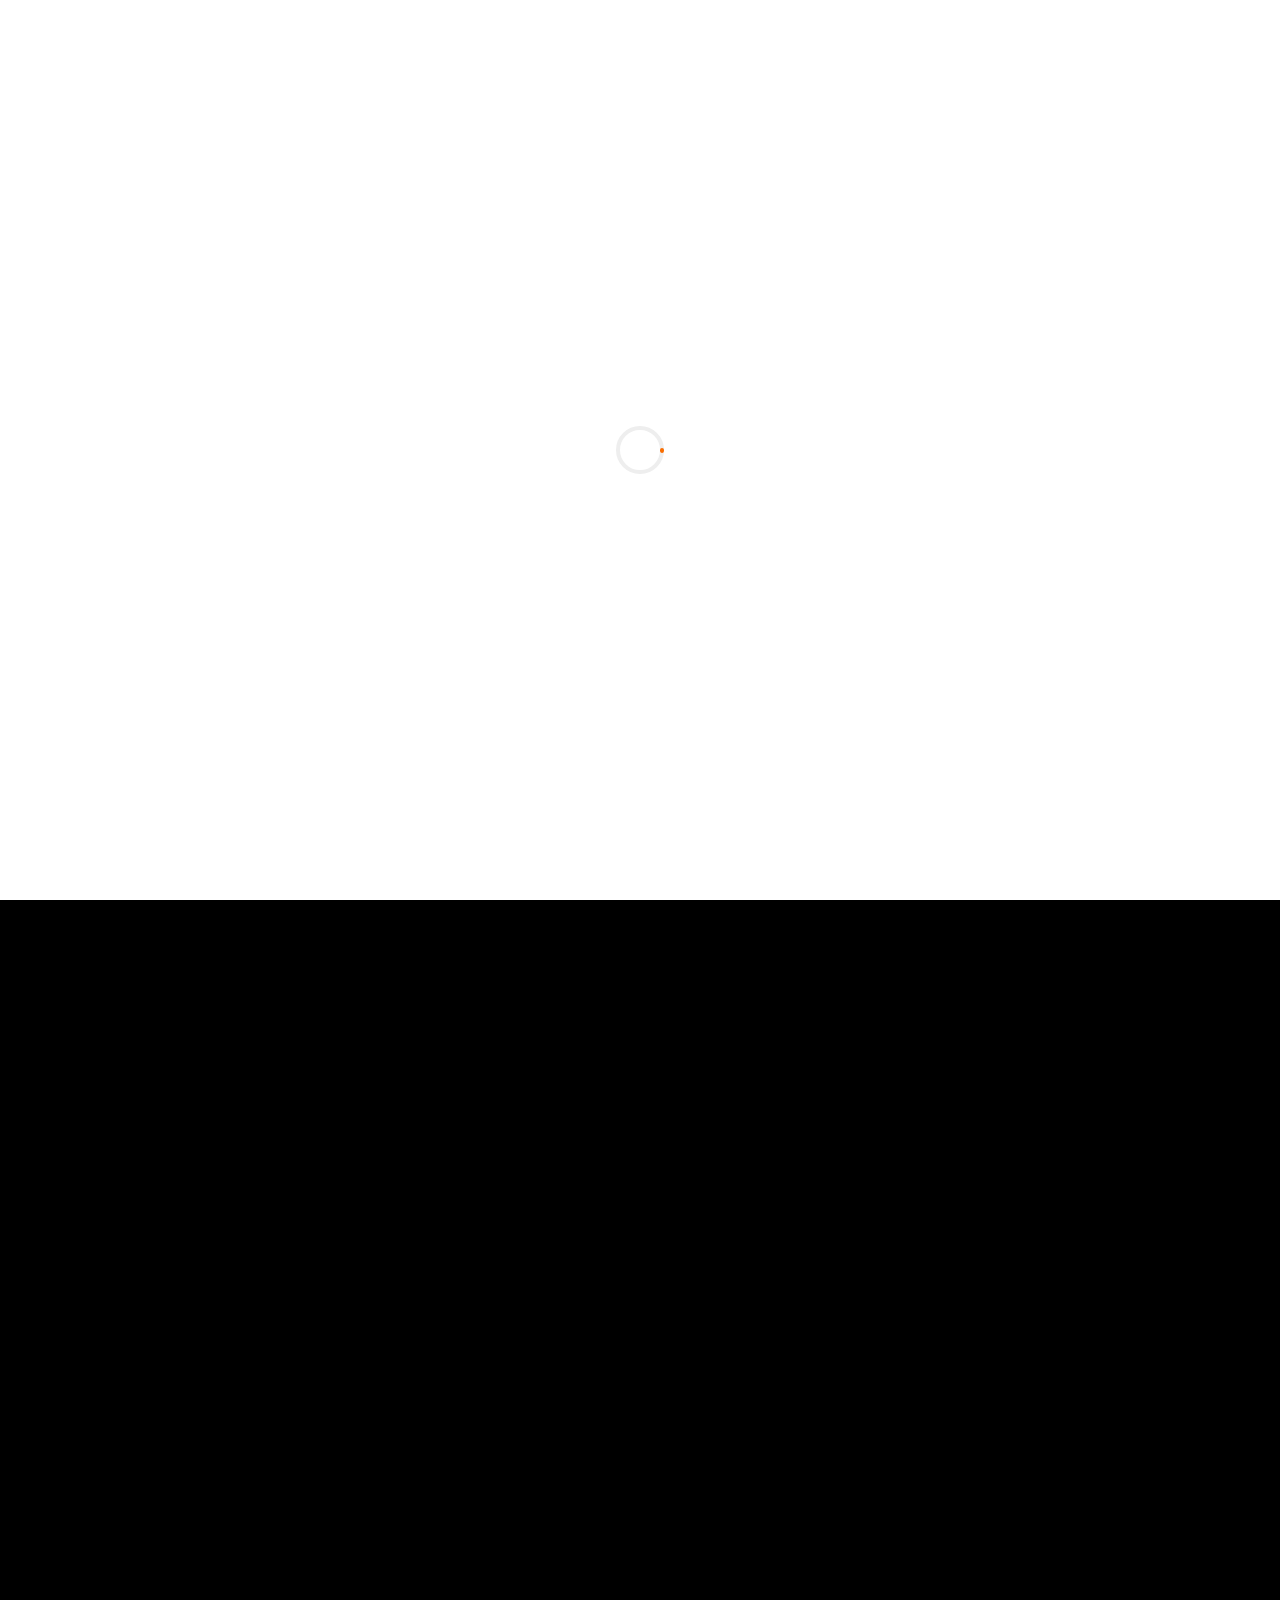
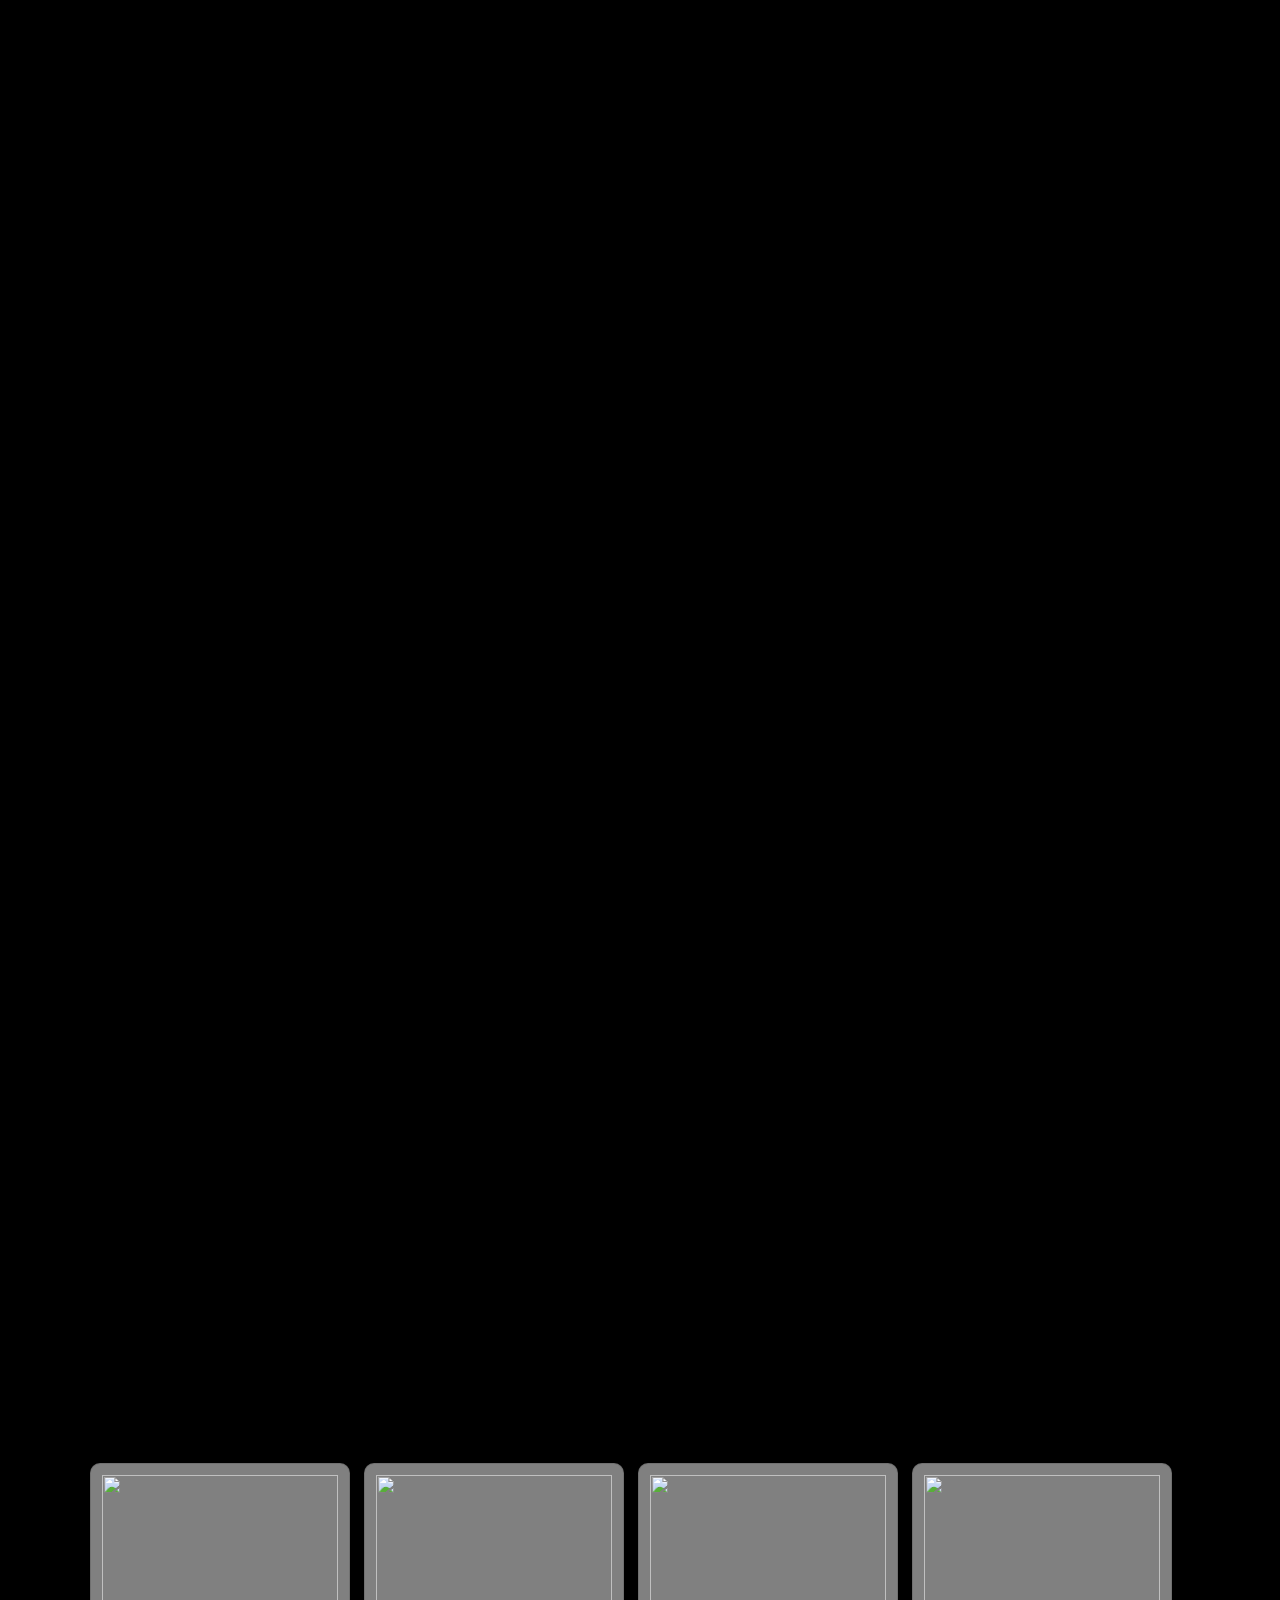
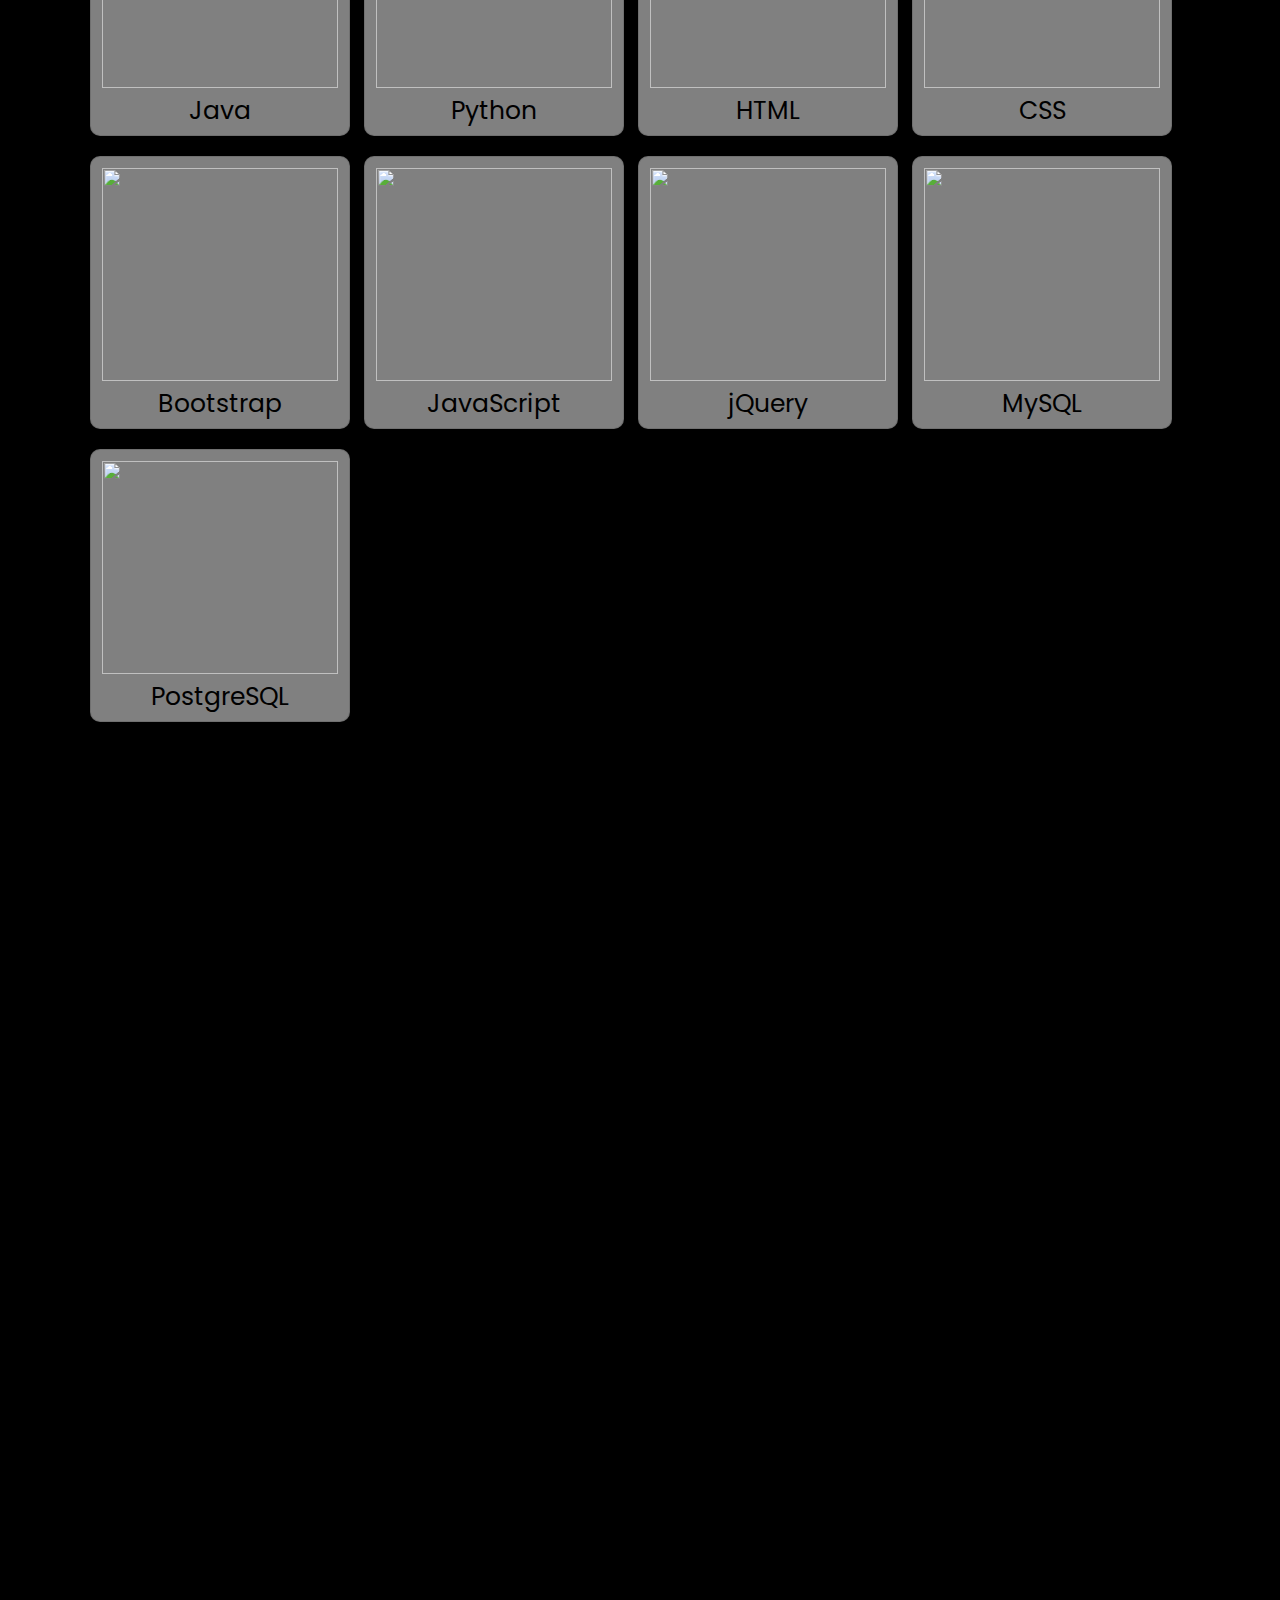
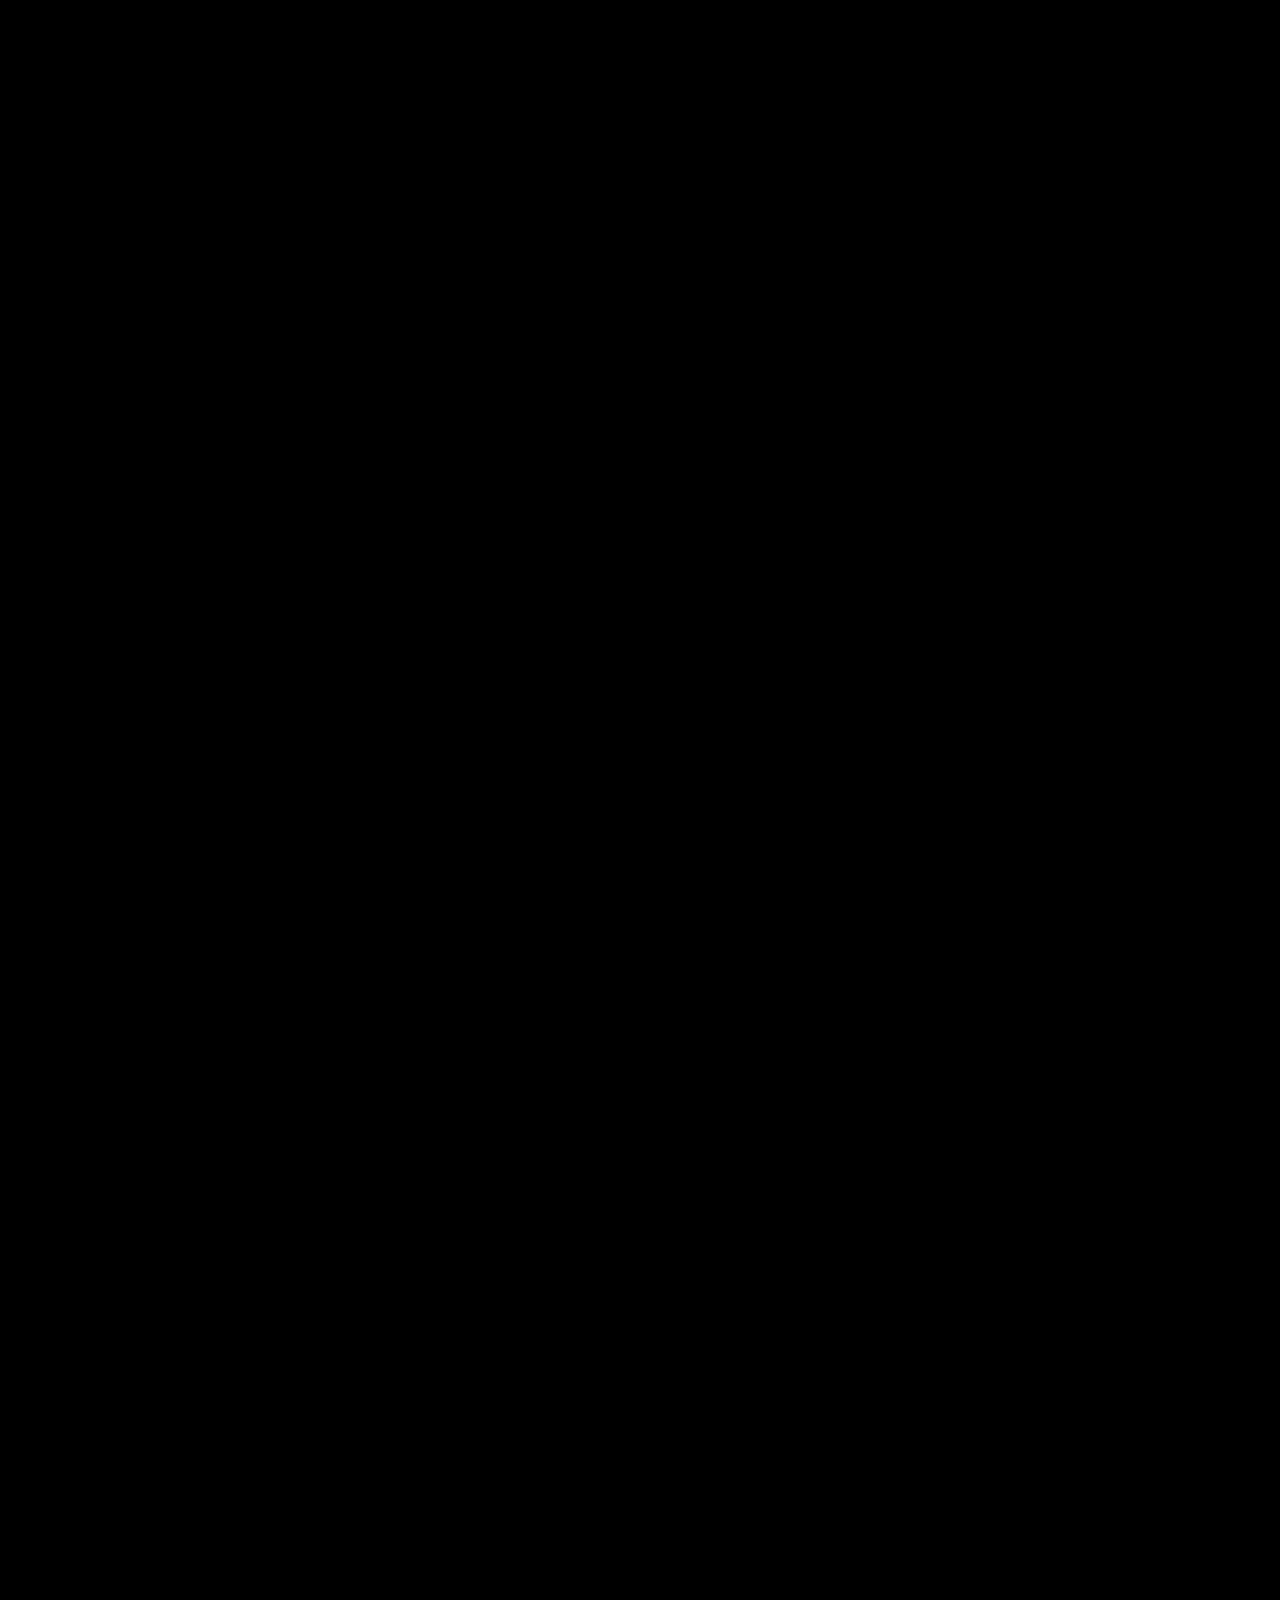
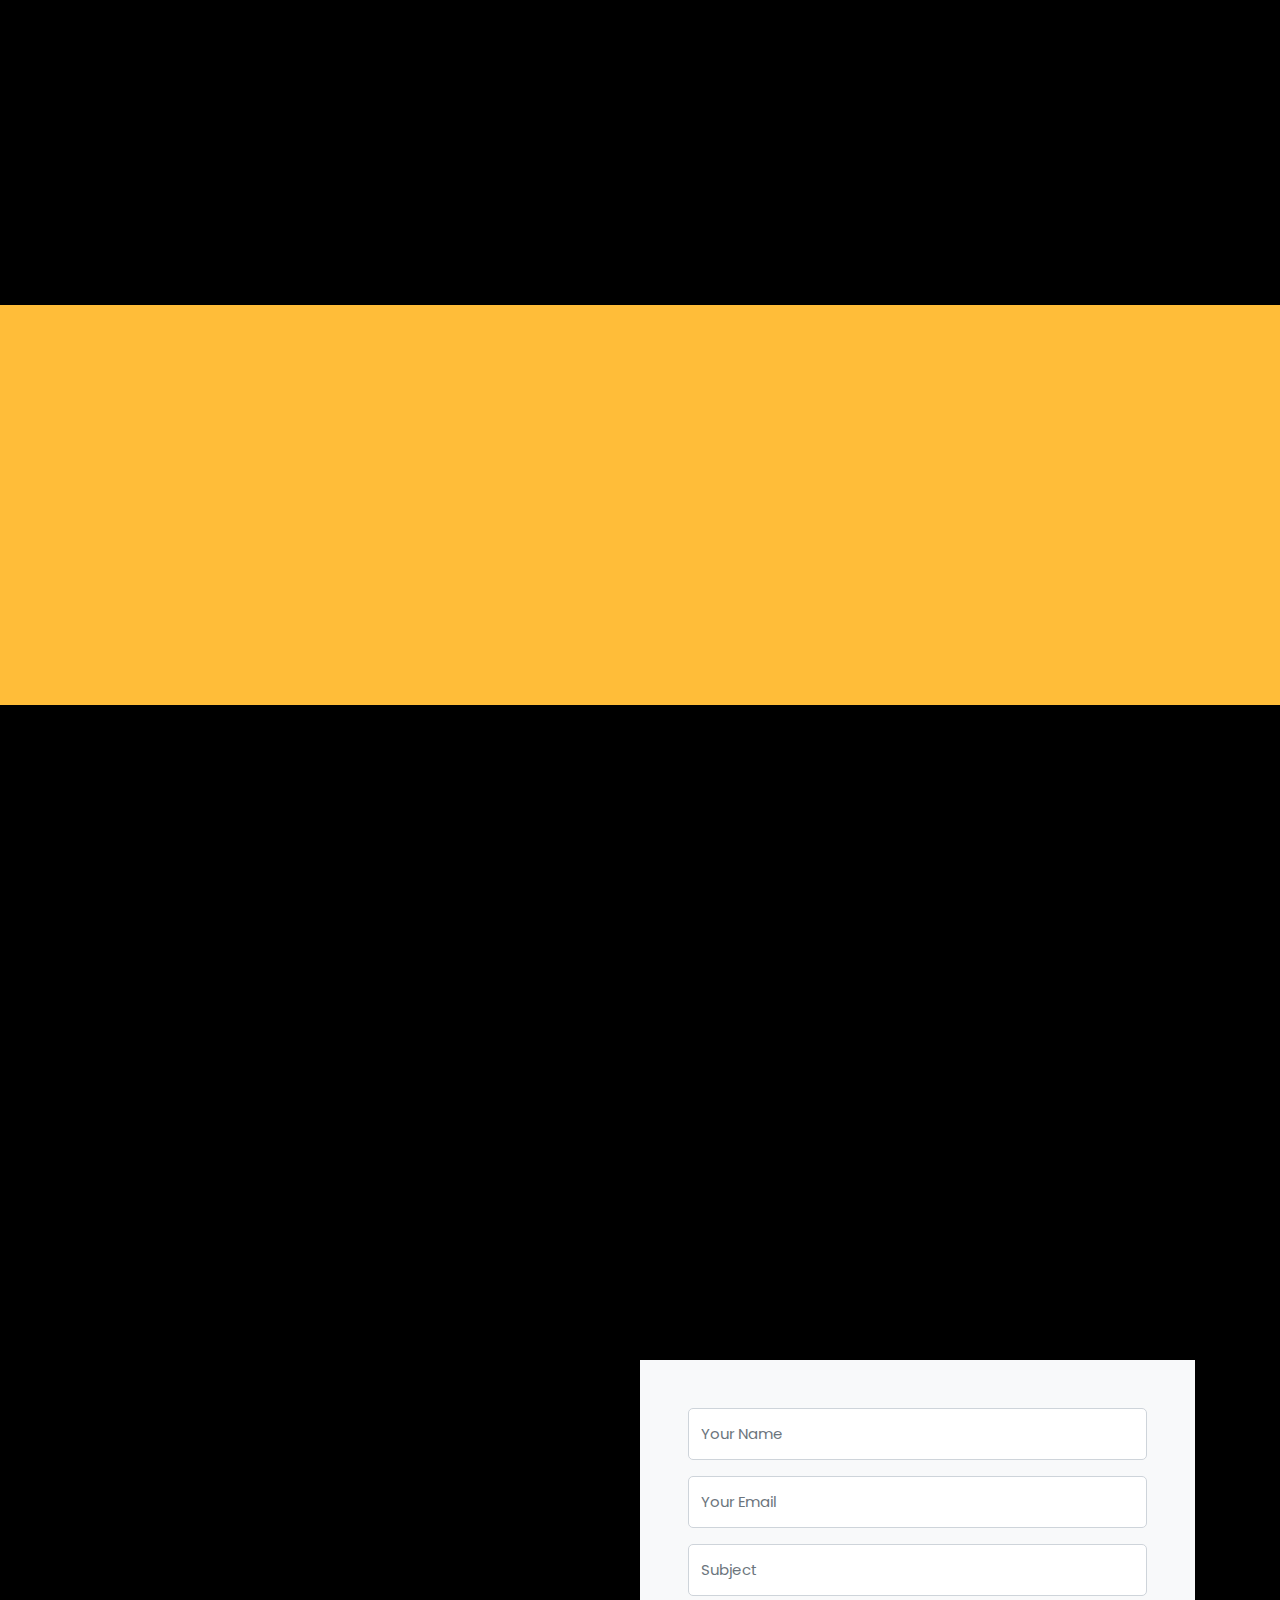
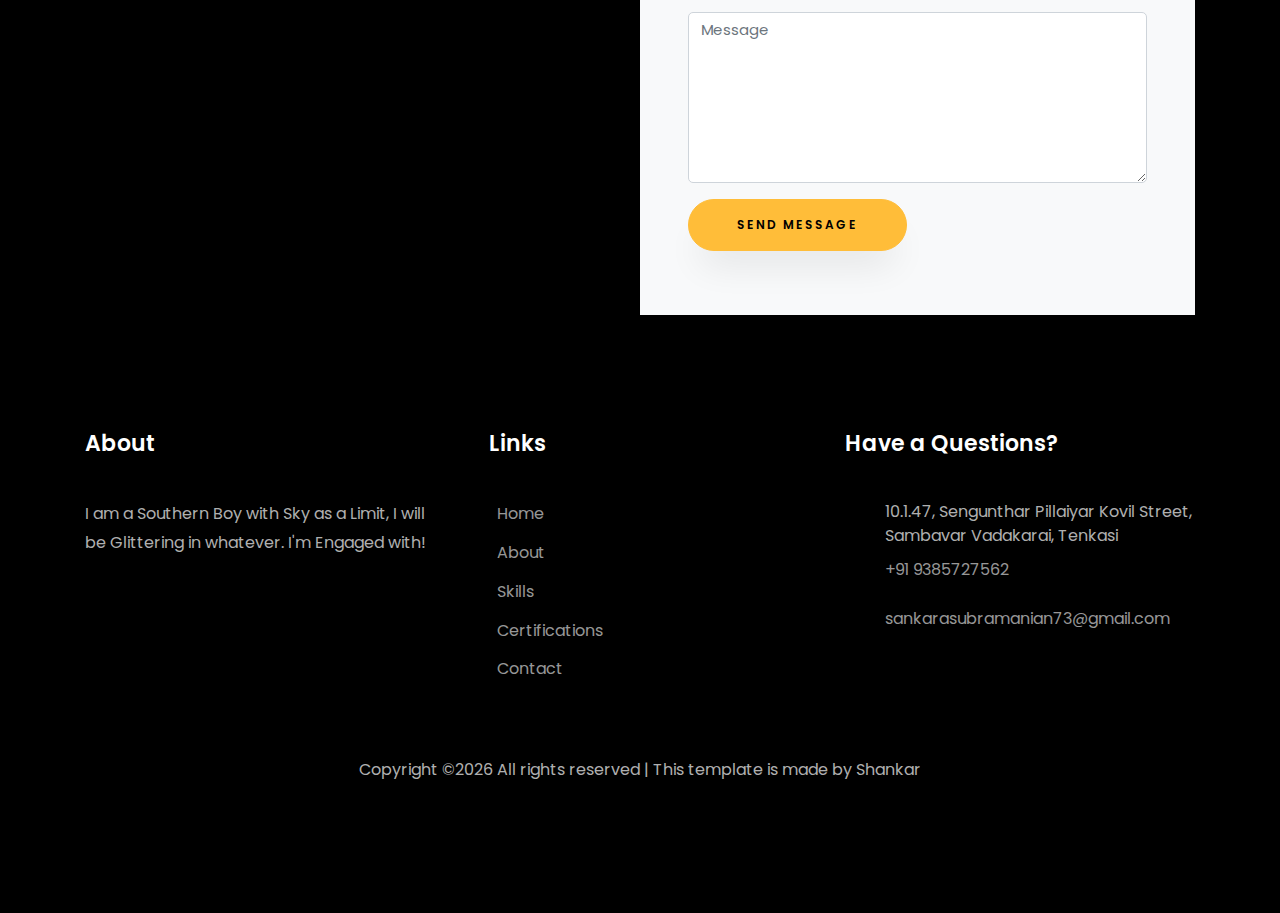
==== index.html @ 1975880b "Update index.html" ====
<!DOCTYPE html>
<html lang="en">
  <head>
    <title>Shankar's Portfolio</title>
    <meta charset="utf-8">
    <meta name="viewport" content="width=device-width, initial-scale=1, shrink-to-fit=no">
    
    <link href="https://fonts.googleapis.com/css?family=Poppins:100,200,300,400,500,600,700,800,900" rel="stylesheet">

    <link rel="stylesheet" href="css/open-iconic-bootstrap.min.css">
    <link rel="stylesheet" href="css/animate.css">
    
    <link rel="stylesheet" href="css/owl.carousel.min.css">
    <link rel="stylesheet" href="css/owl.theme.default.min.css">
    <link rel="stylesheet" href="css/magnific-popup.css">

    <link rel="stylesheet" href="css/aos.css">

    <link rel="stylesheet" href="css/ionicons.min.css">
    <link rel="icon" href="images/arun.jpg" type="image/x-icon">

    <link rel="stylesheet" href="css/flaticon.css">
    <link rel="stylesheet" href="css/icomoon.css">
    <link rel="stylesheet" href="css/styles.css">
    <link rel="stylesheet" type="text/css" href="https://fontawesome.com/start">
  </head>
  <body data-spy="scroll" data-target=".site-navbar-target" data-offset="300">
	  <!--Top Navigation Bar-->

    <nav class="navbar navbar-expand-lg navbar-dark ftco_navbar ftco-navbar-light site-navbar-target" id="ftco-navbar">
	    <div class="container">
	      <a class="navbar-brand" href="index.html">shankar</a>
	      <button class="navbar-toggler js-fh5co-nav-toggle fh5co-nav-toggle" type="button" data-toggle="collapse" data-target="#ftco-nav" aria-controls="ftco-nav" aria-expanded="false" aria-label="Toggle navigation">
	        <span class="oi oi-menu"></span> Menu
	      </button>

	      <div class="collapse navbar-collapse" id="ftco-nav">
	        <ul class="navbar-nav nav ml-auto">
	          <li class="nav-item"><a href="#home-section" class="nav-link"><span>Home</span></a></li>
	          <li class="nav-item"><a href="#about-section" class="nav-link"><span>About</span></a></li>
	          <li class="nav-item"><a href="#resume-section" class="nav-link"><span>Resume</span></a></li>
	        <!--  <li class="nav-item"><a href="#services-section" class="nav-link"><span>Services</span></a></li>
-->         <li class="nav-item"><a href="#skills-section" class="nav-link"><span>
						Skills</span></a></li><!--
	          <li class="nav-item"><a href="#projects-section" class="nav-link"><span>Projects</span></a></li>
	          <li class="nav-item"><a href="single.html" class="nav-link"><span>My Blog</span></a></li>-->
	          <li class="nav-item"><a href="#certification-section" class="nav-link"><span>Certifications</span></a></li>
	          <li class="nav-item"><a href="#contact-section" class="nav-link"><span>Contact</span></a></li>
	        </ul>
	      </div>
	    </div>
	  </nav>

	  <!--Home Section-->

	  <section id="home-section" class="hero">
		  <div class="home-slider  owl-carousel">
	      <div class="slider-item ">
	      	<div class="overlay"></div>
	        <div class="container">
	          <div class="row d-md-flex no-gutters slider-text align-items-end justify-content-end" data-scrollax-parent="true">
	          	<div class="one-third js-fullheight order-md-last img" style="background-image:url(images/Shankardp.png);">
	          		<div class="overlay"></div>
	          	</div>
		          <div class="one-forth d-flex  align-items-center ftco-animate" data-scrollax=" properties: { translateY: '70%' }">
		          	<div class="text">
		          		<span class="subheading">Hello!</span>
			            <h1 class="mb-4 mt-3">I'm <span>Shankar</span></h1>
			            <h2 class="mb-4">Java Developer</h2>
			            <p><!--<a href="#" class="btn btn-primary py-3 px-4">Hire me</a> --><a href="projects.html" class="btn btn-white btn-outline-white py-3 px-4">My works</a></p>
		            </div>
		          </div>
	        	</div>
	        </div>
	      </div>

<!--Front Page-->

	      <div class="slider-item">
	      	<div class="overlay"></div>
	        <div class="container">
	          <div class="row d-flex no-gutters slider-text align-items-end justify-content-end" data-scrollax-parent="true">
	          	<div class="one-third js-fullheight order-md-last img" style="background-image:url(images/dp.jpeg);">
	          		<div class="overlay"></div>
	          	</div>
		          <div class="one-forth d-flex align-items-center ftco-animate" data-scrollax=" properties: { translateY: '70%' }">
		          	<div class="text">
		          		<span class="subheading">Hello!</span>
			            <h1 class="mb-4 mt-3">I'm a <span>web developer</span> based in India</h1>
			            <p><!--<a href="#" class="btn btn-primary py-3 px-4">Hire me</a> --> <a href="projects.html" class="btn btn-white btn-outline-white py-3 px-4">My works</a></p>
		            </div>
		          </div>
	        	</div>
	        </div>
	      </div>
	    </div>
    </section>

<!--About-->

    <section class="ftco-about img ftco-section ftco-no-pb" id="about-section">
    	<div class="container">
    		<div class="row d-flex">
    			<div class="col-md-6 col-lg-5 d-flex">
    				<div class="img-about img d-flex align-items-stretch">
    					<div class="overlay"></div>
	    				<div class="img d-flex align-self-stretch align-items-center" style="background-image:url(images/shankar.jpg);">
	    				</div>
    				</div>
    			</div>
    			<div class="col-md-6 col-lg-7 pl-lg-5 pb-5">
    				<div class="row justify-content-start pb-3">
		          <div class="col-md-12 heading-section ftco-animate">
		          	<h1 class="big">About</h1>
		            <h2 class="mb-4">About Me</h2>
		            <p>I am a passionate Computer Science and Engineering student eager to contribute my technical 
						skills and innovative mindset to challenging projects in the field. With a strong foundation 
						in programming languages such as Java, Python, HTML / CSS, JavaScript and MySQL, coupled with hands-on 
						experience in web development and project management, I am adept at translating complex 
						concepts into practical solutions. My portfolio showcases a diverse range of projects, 
						from web development, each demonstrating my problem-solving abilities and attention to 
						detail. I am committed to continuous learning and staying updated with emerging technologies, 
						aiming to leverage my academic achievements and internship experiences to make meaningful 
						contributions to future endeavors. Seeking opportunities that foster growth and allow me to 
						collaborate with like-minded professionals in pushing the boundaries of technological 
						innovation. </p>
		            <ul class="about-info mt-4 px-md-0 px-2">
		            	<li class="d-flex"><span>Name:</span> <span>Sankara Subramanian</span></li>
		            	<li class="d-flex"><span>Date of birth:</span> <span>June 02, 2002</span></li>
		            	<li class="d-flex"><span>Address:</span> <span>Tenkasi, Tamilnadu, India</span></li>
		            	<li class="d-flex"><span>Zip code:</span> <span>627856</span></li>
		            	<li class="d-flex"><span>Email:</span> <span>sankarasubramanian73@gmail.com</span></li>
		            	<li class="d-flex"><span>Phone: </span> <span>+91 9385727562</span></li>
		            </ul>
		          </div>
		        </div>
	          <div class="counter-wrap ftco-animate d-flex mt-md-3">
              <div class="text">
              	<p class="mb-4">
	                <span class="number" data-number="6">0</span>
	                <span>Projects completed</span>
                </p>
                <p><a href="https://www.canva.com/design/DAFtACq9U3A/Crfc1LS6EBG1gEOqJvVd6g/edit" class="btn btn-primary py-3 px-4">Download CV</a></p>
              </div>
	          </div>
	        </div>
        </div>
    	</div>
    </section>

<!--Resume-->
    
    <section class="ftco-section ftco-no-pb" id="resume-section">
    	<div class="container">
    		<div class="row justify-content-center pb-5">
          <div class="col-md-10 heading-section text-center ftco-animate">
          	<h1 class="big big-2">Resume</h1>
            <h2 class="mb-4">Resume</h2>

          </div>
        </div>
    		<div class="row">
    			<div class="col-md-6">
    				<div class="resume-wrap ftco-animate">
    					<span class="date">Oct 2024- Mar 2025</span>
    					<h2>RDL Developer</h2>
    					<span class="position">Advitha Technologies, Hyderabad</span>
    					<p class="mt-4">Service Based Company</p>
    				</div>
    				<div class="resume-wrap ftco-animate">
    					<span class="date">2019-2020</span>
    					<h2>HSC - 53.5%</h2>
    					<span class="position">Government Higher Secondary School, Sambavar Vadakarai, Tenkasi</span>
    					<p class="mt-4">State Board</p>
    				</div>
    			</div>

    			<div class="col-md-6">
    				<div class="resume-wrap ftco-animate">
    					<span class="date">2020-2024</span>
    					<h2>Bachelor Degree of C.S.E - 7.85 CGPA</h2>
    					<span class="position">Einstein College of Engineering, Tirunelveli</span>
    					<p class="mt-4">Anna University</p>
    				</div>
    				<div class="resume-wrap ftco-animate">
    					<span class="date">2017-2018</span>
    					<h2>SSLC - 83.6%</h2>
    					<span class="position">Government Higher Secondary School, Sambavar Vadakarai, Tenkasi</span>
    					<p class="mt-4">State Board</p>
    				</div>
    			</div>
    		</div>
    		<div class="row justify-content-center mt-5">
    			<div class="col-md-6 text-center ftco-animate">
    				<p><a href="#" class="btn btn-primary py-4 px-5">Download CV</a></p>
    			</div>
    		</div>
    	</div>
    </section>
    <!--Services
    
    <section class="ftco-section" id="services-section">
    	<div class="container">
    		<div class="row justify-content-center py-5 mt-5">
          <div class="col-md-12 heading-section text-center ftco-animate">
          	<h1 class="big big-2">Services</h1>
            <h2 class="mb-4">Services</h2>
          </div>
        </div>
    		<div class="row">
					<div class="col-md-4 text-center d-flex ftco-animate">
						<a href="#" class="services-1">
							<span class="icon">
								<i class="flaticon-analysis"></i>
							</span>
							<div class="desc">
								<h3 class="mb-5">Web Design</h3>
							</div>
						</a>
					</div>
			
					<div class="col-md-4 text-center d-flex ftco-animate">
						<a href="#" class="services-1">
							<span class="icon">
								<i class="flaticon-flasks"></i>
							</span>
							<div class="desc">
								<h3 class="mb-5">Python</h3>
							</div>
						</a>
					</div>
					
					<div class="col-md-4 text-center d-flex ftco-animate">
						<a href="#" class="services-1">
							<span class="icon">
								<i class="flaticon-ideas"></i>
							</span>
							<div class="desc">
								<h3 class="mb-5">Web Developer</h3>
							</div>
						</a>
					</div>
					
					<div class="col-md-4 text-center d-flex ftco-animate">
						<a href="#" class="services-1">
							<span class="icon">
								<i class="flaticon-analysis"></i>
							</span>
							<div class="desc">
								<h3 class="mb-5">Front-end Developer</h3>
							</div>
						</a>
					</div>		
				
					<div class="col-md-4 text-center d-flex ftco-animate">
						<a href="#" class="services-1">
							<span class="icon">
								<i class="flaticon-flasks"></i>
							</span>
							<div class="desc">
								<h3 class="mb-5">Branding</h3>
							</div>
						</a>
					</div>
				
					<div class="col-md-4 text-center d-flex ftco-animate">
						<a href="#" class="services-1">
							<span class="icon">
								<i class="flaticon-ideas"></i>
							</span>
							<div class="desc">
								<h3 class="mb-5">Product Strategy</h3>
							</div>
						</a>
					</div> 

					<div class="col-md-4 text-center d-flex ftco-animate">
						<a href="#" class="services-1">
							<span class="icon">
								<i class="flaticon-ideas"></i>
							</span>
							<div class="desc">
								<h3 class="mb-5">Graphic Designer</h3>
							</div>
						</a>
					</div>
				</div>
    	</div>
    </section>
-->
		
		<!--Skills-->

		<section class="ftco-section" id="skills-section">
			<div class="container">
				<div class="row justify-content-center pb-5">
          <div class="col-md-12 heading-section text-center ftco-animate">
          	<h1 class="big big-2">Skills</h1>
            <h2 class="mb-4">My Skills</h2>
      <!--      <p></p>-->
          </div>
        </div>

	<!--Java-->
    <div class="card">
		<div class="card-content">

			<img src="https://www.svgrepo.com/show/303388/java-4-logo.svg" class="card-image"><!--!Font Awesome Free 6.6.0 by @fontawesome - https://fontawesome.com License - https://fontawesome.com/license/free Copyright 2024 Fonticons, Inc.--><path d="M439.8 200.5c-7.7-30.9-22.3-54.2-53.4-54.2h-40.1v47.4c0 36.8-31.2 67.8-66.8 67.8H172.7c-29.2 0-53.4 25-53.4 54.3v101.8c0 29 25.2 46 53.4 54.3 33.8 9.9 66.3 11.7 106.8 0 26.9-7.8 53.4-23.5 53.4-54.3v-40.7H226.2v-13.6h160.2c31.1 0 42.6-21.7 53.4-54.2 11.2-33.5 10.7-65.7 0-108.6zM286.2 404c11.1 0 20.1 9.1 20.1 20.3 0 11.3-9 20.4-20.1 20.4-11 0-20.1-9.2-20.1-20.4 .1-11.3 9.1-20.3 20.1-20.3zM167.8 248.1h106.8c29.7 0 53.4-24.5 53.4-54.3V91.9c0-29-24.4-50.7-53.4-55.6-35.8-5.9-74.7-5.6-106.8 .1-45.2 8-53.4 24.7-53.4 55.6v40.7h106.9v13.6h-147c-31.1 0-58.3 18.7-66.8 54.2-9.8 40.7-10.2 66.1 0 108.6 7.6 31.6 25.7 54.2 56.8 54.2H101v-48.8c0-35.3 30.5-66.4 66.8-66.4zm-6.7-142.6c-11.1 0-20.1-9.1-20.1-20.3 .1-11.3 9-20.4 20.1-20.4 11 0 20.1 9.2 20.1 20.4s-9 20.3-20.1 20.3z"/></svg>
		 Java
			</div> </div>

<!--Python-->
    <div class="card">
		<div class="card-content">

			<img src="https://www.svgrepo.com/show/354238/python.svg" class="card-image"><!--!Font Awesome Free 6.6.0 by @fontawesome - https://fontawesome.com License - https://fontawesome.com/license/free Copyright 2024 Fonticons, Inc.--><path d="M439.8 200.5c-7.7-30.9-22.3-54.2-53.4-54.2h-40.1v47.4c0 36.8-31.2 67.8-66.8 67.8H172.7c-29.2 0-53.4 25-53.4 54.3v101.8c0 29 25.2 46 53.4 54.3 33.8 9.9 66.3 11.7 106.8 0 26.9-7.8 53.4-23.5 53.4-54.3v-40.7H226.2v-13.6h160.2c31.1 0 42.6-21.7 53.4-54.2 11.2-33.5 10.7-65.7 0-108.6zM286.2 404c11.1 0 20.1 9.1 20.1 20.3 0 11.3-9 20.4-20.1 20.4-11 0-20.1-9.2-20.1-20.4 .1-11.3 9.1-20.3 20.1-20.3zM167.8 248.1h106.8c29.7 0 53.4-24.5 53.4-54.3V91.9c0-29-24.4-50.7-53.4-55.6-35.8-5.9-74.7-5.6-106.8 .1-45.2 8-53.4 24.7-53.4 55.6v40.7h106.9v13.6h-147c-31.1 0-58.3 18.7-66.8 54.2-9.8 40.7-10.2 66.1 0 108.6 7.6 31.6 25.7 54.2 56.8 54.2H101v-48.8c0-35.3 30.5-66.4 66.8-66.4zm-6.7-142.6c-11.1 0-20.1-9.1-20.1-20.3 .1-11.3 9-20.4 20.1-20.4 11 0 20.1 9.2 20.1 20.4s-9 20.3-20.1 20.3z"/></svg>
		 Python
			</div> </div>

				<!--HTML-->
    <div class="card">
		<div class="card-content">
			
			<img src="https://www.svgrepo.com/show/452228/html-5.svg" class="card-image"><!--!Font Awesome Free 6.6.0 by @fontawesome - https://fontawesome.com License - https://fontawesome.com/license/free Copyright 2024 Fonticons, Inc.--><path d="M439.8 200.5c-7.7-30.9-22.3-54.2-53.4-54.2h-40.1v47.4c0 36.8-31.2 67.8-66.8 67.8H172.7c-29.2 0-53.4 25-53.4 54.3v101.8c0 29 25.2 46 53.4 54.3 33.8 9.9 66.3 11.7 106.8 0 26.9-7.8 53.4-23.5 53.4-54.3v-40.7H226.2v-13.6h160.2c31.1 0 42.6-21.7 53.4-54.2 11.2-33.5 10.7-65.7 0-108.6zM286.2 404c11.1 0 20.1 9.1 20.1 20.3 0 11.3-9 20.4-20.1 20.4-11 0-20.1-9.2-20.1-20.4 .1-11.3 9.1-20.3 20.1-20.3zM167.8 248.1h106.8c29.7 0 53.4-24.5 53.4-54.3V91.9c0-29-24.4-50.7-53.4-55.6-35.8-5.9-74.7-5.6-106.8 .1-45.2 8-53.4 24.7-53.4 55.6v40.7h106.9v13.6h-147c-31.1 0-58.3 18.7-66.8 54.2-9.8 40.7-10.2 66.1 0 108.6 7.6 31.6 25.7 54.2 56.8 54.2H101v-48.8c0-35.3 30.5-66.4 66.8-66.4zm-6.7-142.6c-11.1 0-20.1-9.1-20.1-20.3 .1-11.3 9-20.4 20.1-20.4 11 0 20.1 9.2 20.1 20.4s-9 20.3-20.1 20.3z"/></svg>
		 HTML 
			</div> 
    </div>
				<!--CSS-->
				<div class="card">
		<div class="card-content">
			
			<img src="https://www.svgrepo.com/show/373535/css.svg" class="card-image"><!--!Font Awesome Free 6.6.0 by @fontawesome - https://fontawesome.com License - https://fontawesome.com/license/free Copyright 2024 Fonticons, Inc.--><path d="M439.8 200.5c-7.7-30.9-22.3-54.2-53.4-54.2h-40.1v47.4c0 36.8-31.2 67.8-66.8 67.8H172.7c-29.2 0-53.4 25-53.4 54.3v101.8c0 29 25.2 46 53.4 54.3 33.8 9.9 66.3 11.7 106.8 0 26.9-7.8 53.4-23.5 53.4-54.3v-40.7H226.2v-13.6h160.2c31.1 0 42.6-21.7 53.4-54.2 11.2-33.5 10.7-65.7 0-108.6zM286.2 404c11.1 0 20.1 9.1 20.1 20.3 0 11.3-9 20.4-20.1 20.4-11 0-20.1-9.2-20.1-20.4 .1-11.3 9.1-20.3 20.1-20.3zM167.8 248.1h106.8c29.7 0 53.4-24.5 53.4-54.3V91.9c0-29-24.4-50.7-53.4-55.6-35.8-5.9-74.7-5.6-106.8 .1-45.2 8-53.4 24.7-53.4 55.6v40.7h106.9v13.6h-147c-31.1 0-58.3 18.7-66.8 54.2-9.8 40.7-10.2 66.1 0 108.6 7.6 31.6 25.7 54.2 56.8 54.2H101v-48.8c0-35.3 30.5-66.4 66.8-66.4zm-6.7-142.6c-11.1 0-20.1-9.1-20.1-20.3 .1-11.3 9-20.4 20.1-20.4 11 0 20.1 9.2 20.1 20.4s-9 20.3-20.1 20.3z"/></svg>
		 CSS
			</div> 
    </div>

				<!--Bootstrap-->
<div class="card">
	<div class="card-content">
			<img src="https://www.svgrepo.com/show/353498/bootstrap.svg" class="card-image">
			Bootstrap
	</div> 
</div>

				
    <!--JavaScript-->
				<div class="card">
	<div class="card-content">

			<img src="https://www.svgrepo.com/show/349419/javascript.svg" class="card-image"><!--!Font Awesome Free 6.6.0 by @fontawesome - https://fontawesome.com License - https://fontawesome.com/license/free Copyright 2024 Fonticons, Inc.--><path d="M439.8 200.5c-7.7-30.9-22.3-54.2-53.4-54.2h-40.1v47.4c0 36.8-31.2 67.8-66.8 67.8H172.7c-29.2 0-53.4 25-53.4 54.3v101.8c0 29 25.2 46 53.4 54.3 33.8 9.9 66.3 11.7 106.8 0 26.9-7.8 53.4-23.5 53.4-54.3v-40.7H226.2v-13.6h160.2c31.1 0 42.6-21.7 53.4-54.2 11.2-33.5 10.7-65.7 0-108.6zM286.2 404c11.1 0 20.1 9.1 20.1 20.3 0 11.3-9 20.4-20.1 20.4-11 0-20.1-9.2-20.1-20.4 .1-11.3 9.1-20.3 20.1-20.3zM167.8 248.1h106.8c29.7 0 53.4-24.5 53.4-54.3V91.9c0-29-24.4-50.7-53.4-55.6-35.8-5.9-74.7-5.6-106.8 .1-45.2 8-53.4 24.7-53.4 55.6v40.7h106.9v13.6h-147c-31.1 0-58.3 18.7-66.8 54.2-9.8 40.7-10.2 66.1 0 108.6 7.6 31.6 25.7 54.2 56.8 54.2H101v-48.8c0-35.3 30.5-66.4 66.8-66.4zm-6.7-142.6c-11.1 0-20.1-9.1-20.1-20.3 .1-11.3 9-20.4 20.1-20.4 11 0 20.1 9.2 20.1 20.4s-9 20.3-20.1 20.3z"/></svg>
		 JavaScript
			</div>
				</div>

				<!--jQuery-->
				<div class="card">
					<div class="card-content">

   	     	<img src="https://www.svgrepo.com/show/452242/jquery.svg" class="card-image"><!--!Font Awesome Free 6.6.0 by @fontawesome - https://fontawesome.com License - https://fontawesome.com/license/free Copyright 2024 Fonticons, Inc.--><path d="M439.8 200.5c-7.7-30.9-22.3-54.2-53.4-54.2h-40.1v47.4c0 36.8-31.2 67.8-66.8 67.8H172.7c-29.2 0-53.4 25-53.4 54.3v101.8c0 29 25.2 46 53.4 54.3 33.8 9.9 66.3 11.7 106.8 0 26.9-7.8 53.4-23.5 53.4-54.3v-40.7H226.2v-13.6h160.2c31.1 0 42.6-21.7 53.4-54.2 11.2-33.5 10.7-65.7 0-108.6zM286.2 404c11.1 0 20.1 9.1 20.1 20.3 0 11.3-9 20.4-20.1 20.4-11 0-20.1-9.2-20.1-20.4 .1-11.3 9.1-20.3 20.1-20.3zM167.8 248.1h106.8c29.7 0 53.4-24.5 53.4-54.3V91.9c0-29-24.4-50.7-53.4-55.6-35.8-5.9-74.7-5.6-106.8 .1-45.2 8-53.4 24.7-53.4 55.6v40.7h106.9v13.6h-147c-31.1 0-58.3 18.7-66.8 54.2-9.8 40.7-10.2 66.1 0 108.6 7.6 31.6 25.7 54.2 56.8 54.2H101v-48.8c0-35.3 30.5-66.4 66.8-66.4zm-6.7-142.6c-11.1 0-20.1-9.1-20.1-20.3 .1-11.3 9-20.4 20.1-20.4 11 0 20.1 9.2 20.1 20.4s-9 20.3-20.1 20.3z"/></svg>
             jQuery 
					</div>
	  </div>
				
	<!--MySQL-->
		<div class="card">
			<div class="card-content">

   	     	<img src="https://www.svgrepo.com/show/306453/mysql.svg" class="card-image"><!--!Font Awesome Free 6.6.0 by @fontawesome - https://fontawesome.com License - https://fontawesome.com/license/free Copyright 2024 Fonticons, Inc.--><path d="M439.8 200.5c-7.7-30.9-22.3-54.2-53.4-54.2h-40.1v47.4c0 36.8-31.2 67.8-66.8 67.8H172.7c-29.2 0-53.4 25-53.4 54.3v101.8c0 29 25.2 46 53.4 54.3 33.8 9.9 66.3 11.7 106.8 0 26.9-7.8 53.4-23.5 53.4-54.3v-40.7H226.2v-13.6h160.2c31.1 0 42.6-21.7 53.4-54.2 11.2-33.5 10.7-65.7 0-108.6zM286.2 404c11.1 0 20.1 9.1 20.1 20.3 0 11.3-9 20.4-20.1 20.4-11 0-20.1-9.2-20.1-20.4 .1-11.3 9.1-20.3 20.1-20.3zM167.8 248.1h106.8c29.7 0 53.4-24.5 53.4-54.3V91.9c0-29-24.4-50.7-53.4-55.6-35.8-5.9-74.7-5.6-106.8 .1-45.2 8-53.4 24.7-53.4 55.6v40.7h106.9v13.6h-147c-31.1 0-58.3 18.7-66.8 54.2-9.8 40.7-10.2 66.1 0 108.6 7.6 31.6 25.7 54.2 56.8 54.2H101v-48.8c0-35.3 30.5-66.4 66.8-66.4zm-6.7-142.6c-11.1 0-20.1-9.1-20.1-20.3 .1-11.3 9-20.4 20.1-20.4 11 0 20.1 9.2 20.1 20.4s-9 20.3-20.1 20.3z"/></svg>
             MySQL 
					</div>
	  </div>
				
    <!--PostgreSQL-->
				<div class="card">
					<div class="card-content">
			<img src="https://www.svgrepo.com/show/354200/postgresql.svg" class="card-image"><!--!Font Awesome Free 6.6.0 by @fontawesome - https://fontawesome.com License - https://fontawesome.com/license/free Copyright 2024 Fonticons, Inc.--><path d="M439.8 200.5c-7.7-30.9-22.3-54.2-53.4-54.2h-40.1v47.4c0 36.8-31.2 67.8-66.8 67.8H172.7c-29.2 0-53.4 25-53.4 54.3v101.8c0 29 25.2 46 53.4 54.3 33.8 9.9 66.3 11.7 106.8 0 26.9-7.8 53.4-23.5 53.4-54.3v-40.7H226.2v-13.6h160.2c31.1 0 42.6-21.7 53.4-54.2 11.2-33.5 10.7-65.7 0-108.6zM286.2 404c11.1 0 20.1 9.1 20.1 20.3 0 11.3-9 20.4-20.1 20.4-11 0-20.1-9.2-20.1-20.4 .1-11.3 9.1-20.3 20.1-20.3zM167.8 248.1h106.8c29.7 0 53.4-24.5 53.4-54.3V91.9c0-29-24.4-50.7-53.4-55.6-35.8-5.9-74.7-5.6-106.8 .1-45.2 8-53.4 24.7-53.4 55.6v40.7h106.9v13.6h-147c-31.1 0-58.3 18.7-66.8 54.2-9.8 40.7-10.2 66.1 0 108.6 7.6 31.6 25.7 54.2 56.8 54.2H101v-48.8c0-35.3 30.5-66.4 66.8-66.4zm-6.7-142.6c-11.1 0-20.1-9.1-20.1-20.3 .1-11.3 9-20.4 20.1-20.4 11 0 20.1 9.2 20.1 20.4s-9 20.3-20.1 20.3z"/></svg>
			PostgreSQL
			</div>
					</div>
        </div>
    </div>

<!--
        <div class="row">
					<div class="col-md-6 animate-box">
						<div class="progress-wrap ftco-animate">
							<h3>Python </h3>
							<div class="progress">
							 	<div class="progress-bar color-1" role="progressbar" aria-valuenow="90"
							  	aria-valuemin="0" aria-valuemax="100" style="width:60%">
							    <span>60%</span>
							  	</div>
							</div>
						</div>
					</div>
					<div class="col-md-6 animate-box">
						<div class="progress-wrap ftco-animate">
							<h3>HTML5 / CSS3</h3>
							<div class="progress">
							 	<div class="progress-bar color-3" role="progressbar" aria-valuenow="95"
							  	aria-valuemin="0" aria-valuemax="100" style="width:70%">
							    <span>70%</span>
							  	</div>
							</div>
						</div>
					</div>

					<div class="col-md-6 animate-box">
						<div class="progress-wrap ftco-animate">
							<h3>JavaScript</h3>
							<div class="progress">
							 	<div class="progress-bar color-3" role="progressbar" aria-valuenow="95"
							  	aria-valuemin="0" aria-valuemax="100" style="width:50%">
							    <span>50%</span>
							  	</div>
							</div>
						</div>
					</div>

					<div class="col-md-6 animate-box">
						<div class="progress-wrap ftco-animate">
							<h3>Time Management</h3>
							<div class="progress">
							 	<div class="progress-bar color-5" role="progressbar" aria-valuenow="70"
							  	aria-valuemin="0" aria-valuemax="100" style="width:70%">
							    <span>70%</span>
							  	</div>
							</div>
						</div>
					</div>

					<div class="col-md-6 animate-box">
						<div class="progress-wrap ftco-animate">
							<h3>Problem Solving</h3>
							<div class="progress">
							 	<div class="progress-bar color-5" role="progressbar" aria-valuenow="60"
							  	aria-valuemin="0" aria-valuemax="100" style="width:60%">
							    <span>60%</span>
							  	</div>
							</div>
						</div>
					</div>
					</div> -->
			</div>
		</section>

<!--Projects-->
<!--
    <section class="ftco-section ftco-project" id="projects-section">
    	<div class="container">
    		<div class="row justify-content-center pb-5">
          <div class="col-md-12 heading-section text-center ftco-animate">
          	<h1 class="big big-2">Projects</h1>
            <h2 class="mb-4">My Projects</h2>
            <p></p>
          </div>
        </div>

    		<div class="row">
    			<div class="col-md-4">
    				<div class="project img ftco-animate d-flex justify-content-center align-items-center" style="background-image: url(images/todolist.png);">
    					<div class="overlay"></div>
	    				<div class="text text-center p-4">
	    					<h3><a href="Projects/todolist.htm">To Do List App</a></h3>
	    					<span>HTML, CSS &amp; JavaScript</span>
	    				</div>
    				</div>
  				</div>
  			
  				<div class="col-md-8">
    				<div class="project img ftco-animate d-flex justify-content-center align-items-center" style="background-image: url(Projects/images/ecom.png);">
    					<div class="overlay"></div>
	    				<div class="text text-center p-4">
	    					<h3><a href="Projects/ecom.html">E-Commerce</a></h3>
	    					<span>HTML, CSS &amp; JavaScript</span>
	    				</div>
    				</div>
  				</div>

    			<div class="col-md-8">
    				<div class="project img ftco-animate d-flex justify-content-center align-items-center" style="background-image: url(images/LoginForm.png);">
    					<div class="overlay"></div>
	    				<div class="text text-center p-4">
	    					<h3><a href="Projects/LoginForm.htm">Login Form</a></h3>
	    					<span>HTML, CSS &amp; JavaScript</span>
	    				</div>
    				</div>

    				<div class="project img ftco-animate d-flex justify-content-center align-items-center" style="background-image: url(images/mytube.png);">
    					<div class="overlay"></div>
	    				<div class="text text-center p-4">
	    					<h3><a href="Projects/mytube.htm">Youtube Clone</a></h3>
	    					<span>HTML, CSS &amp; JavaScript</span>
	    				</div>
    				</div>
    			</div>
    		
    			<div class="col-md-4">
    				<div class="row">
    					<div class="col-md-12">
		    				<div class="project img ftco-animate d-flex justify-content-center align-items-center" style="background-image: url(images/snake-game.png);">
		    					<div class="overlay"></div>
			    				<div class="text text-center p-4">
			    					<h3><a href="#">3D Snake Game</a></h3>
			    					<span>Python</span>
			    				</div>
		    				</div>
	    				</div>
	   	
	    				<div class="col-md-12">
		    				<div class="project img ftco-animate d-flex justify-content-center align-items-center" style="background-image: url(images/calculator.png);">
		    					<div class="overlay"></div>
			    				<div class="text text-center p-4">
			    					<h3><a href="Projects/calculator.htm">Basic Calculator</a></h3>
			    					<span>HTML, CSS &amp; JavaScript</span>
			    				</div>
		    				</div>
	    				</div>
    				</div>
    			</div>
    		</div>
    	</div>
    </section>
-->

		<!--Certifications-->

    <section class="ftco-section" id="certification-section">
      <div class="container">
        <div class="row justify-content-center mb-5 pb-5">
          <div class="col-md-7 heading-section text-center ftco-animate">
            <h1 class="big big-2">Certifications</h1>
            <h2 class="mb-4">My Certifications</h2>
        <!--    <p></p>-->
          </div>
        </div>
					
        <div class="row d-flex">

        	<div class="col-md-4 d-flex ftco-animate">
          	<div class="blog-entry">
              <a href="https://drive.google.com/file/d/1LjASxsVZ5OG6E1R4pzQkUROho8eA8nBs/view?usp=sharing" class="block-20" style="background-image: url('images/Angular.png');">
              </a>
              <div class="text mt-3 float-right d-block">
              	<div class="d-flex align-items-center mb-3 meta">
	                <p class="mb-0">
	                	<span class="mr-2">November 21, 2022</span>
	                	<a href="https://drive.google.com/file/d/1LjASxsVZ5OG6E1R4pzQkUROho8eA8nBs/view?usp=sharing" class="mr-2">Participate Canditate</a>
	                </p>
                </div>
                <h3 class="heading">Angular</h3>
                <p>Learn about <strong>Angular</strong> by Infosys Springboard</p>
              </div>
            </div>
          </div>
          
          <div class="col-md-4 d-flex ftco-animate">
          	<div class="blog-entry">
              <a href="https://drive.google.com/file/d/1LXgTivFjana1jEL1plZaFW1UmYgkQ8ev/view?usp=drivesdk" class="block-20" style="background-image: url('images/node.png');">
              </a>
              <div class="text mt-3 float-right d-block">
              	<div class="d-flex align-items-center mb-3 meta">
	                <p class="mb-0">
	                	<span class="mr-2">November 23, 2022</span>
	                	<a href="https://drive.google.com/file/d/1LXgTivFjana1jEL1plZaFW1UmYgkQ8ev/view?usp=drivesdk" class="mr-2">Participate Canditate</a>
	                </p>
                </div>
                <h3 class="heading">NODE.JS</h3>
                <p>Learn about <strong>NODE.JS</strong> by Infosys Springboard</p>
              </div>
            </div>
          </div>

		
          <div class="col-md-4 d-flex ftco-animate">
          	<div class="blog-entry justify-content-end">
              <a href="https://drive.google.com/file/d/18CGbQ8glo7-f2tqMXRcLj0kwlwOHhTCq/view?usp=drivesdk" class="block-20" style="background-image: url('images/python.png');">
              </a>
              <div class="text mt-3 float-right d-block">
              	<div class="d-flex align-items-center mb-3 meta">
	                <p class="mb-0">
	                	<span class="mr-2">August 10, 2023</span>
	                	<a href="https://drive.google.com/file/d/18CGbQ8glo7-f2tqMXRcLj0kwlwOHhTCq/view?usp=drivesdk" class="mr-2">Participate Canditate</a>
	                </p>
                </div>
                <h3 class="heading">Introduction for Python</h3>
                <p>Completed Introduction for <strong>Python</strong> by Guvi</p>
              </div>
            </div>
          </div>

          <div class="col-md-4 d-flex ftco-animate">
          	<div class="blog-entry justify-content-end">
              <a href="https://drive.google.com/file/d/186jzkxUaq7lbUCarNI5hfqvNPt_CiGPJ/view?usp=drivesdk" class="block-20" style="background-image: url('images/aiforindia.png');">
              </a>
              <div class="text mt-3 float-right d-block">
              	<div class="d-flex align-items-center mb-3 meta">
	                <p class="mb-0">
	                	<span class="mr-2">August 15, 2023</span>
	                	<a href="https://drive.google.com/file/d/186jzkxUaq7lbUCarNI5hfqvNPt_CiGPJ/view?usp=drivesdk" class="mr-2">Participate Canditate</a>
	                </p>
                </div>
                <h3 class="heading">A.I For India 2.0</h3>
                <p>Completed <strong>A.I for India 2.0</strong> by Guvi</p>
              </div>
            </div>
          </div>
        
          <div class="col-md-4 d-flex ftco-animate">
          	<div class="blog-entry justify-content-end">
              <a href="https://drive.google.com/file/d/1LeguP4EULLTTbdHssWyMUJef_hcN4-5A/view?usp=drivesdk" class="block-20" style="background-image: url('images/Identitygovernanceandadministration.png');">
              </a>
              <div class="text mt-3 float-right d-block">
              	<div class="d-flex align-items-center mb-3 meta">
	                <p class="mb-0">
	                	<span class="mr-2">August 23, 2023</span>
	                	<a href="https://drive.google.com/file/d/1LeguP4EULLTTbdHssWyMUJef_hcN4-5A/view?usp=drivesdk" class="mr-2">Participate Canditate</a>
	                </p>
                </div>
                <h3 class="heading">Identity Governance and Administration</h3>
                <p>Completed <strong>Identity Governance and Administration</strong> by Infosys SpringBoard</p>
              </div>
            </div>
          </div>

          <div class="col-md-4 d-flex ftco-animate">
          	<div class="blog-entry">
              <a href="https://drive.google.com/file/d/1ZN8NhzDXDJBQcCnzkIY4K2hXR9MLqfXD/view?usp=drivesdk" class="block-20" style="background-image: url('images/certificate.jpg');">
              </a>
              <div class="text mt-3 float-right d-block">
              	<div class="d-flex align-items-center mb-3 meta">
	                <p class="mb-0">
	                	<span class="mr-2">January 17, 2024</span>
	                	<a href="https://drive.google.com/file/d/1ZN8NhzDXDJBQcCnzkIY4K2hXR9MLqfXD/view?usp=drivesdk" class="mr-2">Participate Canditate</a>
	                </p>
                </div>
                <h3 class="heading">Viksit Bharath by 2047</h3>
                <p>For Contribution for ideas Towards realizing the Vision</p>
              </div>
            </div>
          </div>


          <div class="col-md-4 d-flex ftco-animate">
          	<div class="blog-entry">
              <a href="https://drive.google.com/file/d/1AsLptJRlDET7dTeMAioa280AX6IlFdpw/view?usp=drivesdk" class="block-20" style="background-image: url('images/HTML.png');">
              </a>
              <div class="text mt-3 float-right d-block">
              	<div class="d-flex align-items-center mb-3 meta">
	                <p class="mb-0">
	                	<span class="mr-2">March, 2024</span>
	                	<a href="https://drive.google.com/file/d/1AsLptJRlDET7dTeMAioa280AX6IlFdpw/view?usp=drivesdk" class="mr-2">Participate Canditate</a>
	                </p>
                </div>
                <h3 class="heading">Front-end Development - HTML</h3>
                <p>Learn about <strong>Hyper Text Markup Language</strong> in Basics by Great Learning</p>
              </div>
            </div>
          </div>
					          
          <div class="col-md-4 d-flex ftco-animate">
          	<div class="blog-entry">
              <a href="https://drive.google.com/file/d/1AuMgGJBqGuvibhu2tyvAKsDG1KfZMcDg/view?usp=drivesdk" class="block-20" style="background-image: url('images/CSS.png');">
              </a>
              <div class="text mt-3 float-right d-block">
              	<div class="d-flex align-items-center mb-3 meta">
	                <p class="mb-0">
	                	<span class="mr-2">March, 2024</span>
	                	<a href="https://drive.google.com/file/d/1AuMgGJBqGuvibhu2tyvAKsDG1KfZMcDg/view?usp=drivesdk" class="mr-2">Participate Canditate</a>
	                </p>
                </div>
                <h3 class="heading">Front-end Developement - CSS</h3>
                <p>Learn about Basic <strong>Cascading Style Sheet</strong> by Great Learning</p>
              </div>
            </div>
          </div>

		  <div class="col-md-4 d-flex ftco-animate">
			<div class="blog-entry">
			<a href="https://drive.google.com/file/d/1A-9aR6qKmgrExTqCJHu730Om6ejJEBgB/view?usp=drivesdk" class="block-20" style="background-image: url('images/javascript.png');">
			</a>
			<div class="text mt-3 float-right d-block">
				<div class="d-flex align-items-center mb-3 meta">
				  <p class="mb-0">
					  <span class="mr-2">August, 2024</span>
					  <a href="https://drive.google.com/file/d/1A-9aR6qKmgrExTqCJHu730Om6ejJEBgB/view?usp=drivesdk" class="mr-2">Participate Canditate</a>
				  </p>
			  </div>
			  <h3 class="heading">JavaScript</h3>
			  <p>Learn about <strong>JavaScript</strong> by Great Learning</p>
			</div>
		  </div>
		</div>

          <div class="col-md-4 d-flex ftco-animate">
          	<div class="blog-entry">
              <a href="https://drive.google.com/file/d/1UoYFB_Hrz27t3tfHni-zOYZlX9ysz5HI/view?usp=drivesdk" class="block-20" style="background-image: url('images/cybersecurity.png');">
              </a>
              <div class="text mt-3 float-right d-block">
              	<div class="d-flex align-items-center mb-3 meta">
	                <p class="mb-0">
	                	<span class="mr-2">November 3, 2023</span>
	                	<a href="https://drive.google.com/file/d/1UoYFB_Hrz27t3tfHni-zOYZlX9ysz5HI/view?usp=drivesdk" class="mr-2">Participate Canditate</a>
	                </p>
                </div>
                <h3 class="heading">Cyber Security Audits</h3>
                <p>Learn about <strong> Cyber Security Audits </strong>by Infosys Springboard</p>
              </div>
            </div>
          </div>
	
          <div class="col-md-4 d-flex ftco-animate">
          	<div class="blog-entry">
              <a href="https://drive.google.com/file/d/1LclVqxwu-jWiG9RsTZDwmfWEJvmT7drO/view?usp=drivesdk" class="block-20" style="background-image: url('images/threadmodeling.jpg');">
              </a>
              <div class="text mt-3 float-right d-block">
              	<div class="d-flex align-items-center mb-3 meta">
	                <p class="mb-0">
	                	<span class="mr-2">October 19, 2023</span>
	                	<a href="https://drive.google.com/file/d/1LclVqxwu-jWiG9RsTZDwmfWEJvmT7drO/view?usp=drivesdk" class="mr-2">Participate Canditate</a>
	                </p>
                </div>
                <h3 class="heading">Thread Modeling</h3>
                <p>Learn about <strong>Thread Modeling</strong> by Infosys Springboard</p>
              </div>
            </div>
          </div>
				
	<div class="col-md-4 d-flex ftco-animate">
          	<div class="blog-entry">
              <a href="https://drive.google.com/file/d/14EOOgSUygsV1G9UtxSU8x9k0pxQZIip3/view?usp=drivesdk" class="block-20-1" style="background-image: url('images/Internship.jpg');">
              </a>
              <div class="text mt-3 float-right d-block">
              	<div class="d-flex align-items-center mb-3 meta">
	                <p class="mb-0">
	                	<span class="mr-2">August 15, 2023</span>
	                	<a href="https://drive.google.com/file/d/14EOOgSUygsV1G9UtxSU8x9k0pxQZIip3/view?usp=drivesdk" class="mr-2">Student in Academy</a>
	                </p>
                </div>
                <h3 class="heading">Web Development</h3>
                <p>Completed a one-week internship at Brassy Technologies, gaining practical experience in <strong>Web Development</strong> technologies and methodologies, including HTML, CSS and JavaScript.</p>
              </div>
            </div>
          </div>
        </div>
      </div>
    </section>

    <section class="ftco-section ftco-no-pt ftco-no-pb ftco-counter img" id="section-counter">
    	<div class="container">
				<div class="row d-md-flex align-items-center">
          <div class="col-md d-flex justify-content-center counter-wrap ftco-animate">
            <div class="block-18">
              <div class="text">
                <strong class="number" data-number="3">0</strong>
                <span>Awards</span>
              </div>
            </div>
          </div>
          <div class="col-md d-flex justify-content-center counter-wrap ftco-animate">
            <div class="block-18">
              <div class="text">
                <strong class="number" data-number="6">0</strong>
                <span>Completed Projects</span>
              </div>
            </div>
          </div>
          <div class="col-md d-flex justify-content-center counter-wrap ftco-animate">
            <div class="block-18">
              <div class="text">
                <strong class="number" data-number="11">0</strong>
                <span>Certifications</span>
              </div>
            </div>
          </div>

          <!--
          <div class="col-md d-flex justify-content-center counter-wrap ftco-animate">
            <div class="block-18">
              <div class="text">
                <strong class="number" data-number="500">0</strong>
                <span>Cups of coffee</span>
              </div>
            </div>
          </div>-->
        </div>
      </div>
    </section>

    <section class="ftco-section ftco-hireme img margin-top" style="background-image: url(https://flux-image.com/_next/image?url=https%3A%2F%2Fai.flux-image.com%2Fflux%2Fdaa56d08-df81-4287-a439-47c2e05071fa.png&w=3840&q=75)">
			<div class="container">
				<div class="row justify-content-center">
					<div class="col-md-7 ftco-animate text-center">
						<h2>I'm <span>Available</span> for freelancing</h2>
						<p></p>
						<p class="mb-0"><a href="#" class="btn btn-primary py-3 px-5">Hire me</a></p>
					</div>
				</div>
			</div>
		</section>

    <section class="ftco-section contact-section ftco-no-pb" id="contact-section">
      <div class="container">
      	<div class="row justify-content-center mb-5 pb-3">
          <div class="col-md-7 heading-section text-center ftco-animate">
            <h1 class="big big-2">Contact</h1>
            <h2 class="mb-4">Contact Me</h2>
            <!--<p></p>-->
          </div>
        </div>

        <div class="row d-flex contact-info mb-5">
          <div class="col-md-6 col-lg-3 d-flex ftco-animate">
          	<div class="align-self-stretch box p-4 text-center">
          		<div class="icon d-flex align-items-center justify-content-center">
          			<span class="icon-map-signs"></span>
          		</div>
          		<h3 class="mb-4">Address</h3>
	            <p>10.1.47, Sengunthar Pillaiyar Kovil, Sambavar Vadakarai, Tenkasi.</p>
	          </div>
          </div>
          <div class="col-md-6 col-lg-3 d-flex ftco-animate">
          	<div class="align-self-stretch box p-4 text-center">
          		<div class="icon d-flex align-items-center justify-content-center">
          			<span class="icon-phone2"></span>
          		</div>
          		<h3 class="mb-4">Contact Number</h3>
	            <p><a href="tel://9385727562">+91 9385727562</a></p>
	          </div>
          </div>
          <div class="col-md-6 col-lg-3 d-flex ftco-animate">
          	<div class="align-self-stretch box p-4 text-center">
          		<div class="icon d-flex align-items-center justify-content-center">
          			<span class="icon-paper-plane"></span>
          		</div>
          		<h3 class="mb-4">Email Address</h3>
	            <p><a href="mailto:sankarasubramanian73@gmail.com">sankarasubramanian73@gmail.com</a></p>
	          </div>
          </div>
          <div class="col-md-6 col-lg-3 d-flex ftco-animate">
          	<div class="align-self-stretch box p-4 text-center">
          		<div class="icon d-flex align-items-center justify-content-center">
          			<span class="icon-globe"></span>
          		</div>
          		<h3 class="mb-4">Website</h3>
	            <p><a href="https://ssankarasubramanian73.github.io/Shankar/">www.shankar.com</a></p>
	          </div>
          </div> 
        </div>

        <div class="row no-gutters block-9">
          <div class="col-md-6 order-md-last d-flex">
            <form action="https://api.web3forms.com/submit" method="POST" class="bg-light p-4 p-md-5 contact-form">
    
    <!-- Hidden field for Web3Forms access key -->
    <input type="hidden" name="access_key" value="426be6e0-9ab5-4148-bb95-a00a37fc7b8e">
    
    <!-- Your Name field with name attribute -->
    <div class="form-group">
        <input type="text" class="form-control" name="name" placeholder="Your Name" required>
    </div>
    
    <!-- Your Email field with name attribute -->
    <div class="form-group">
        <input type="email" class="form-control" name="email" placeholder="Your Email" required>
    </div>
    
    <!-- Subject field with name attribute -->
    <div class="form-group">
        <input type="text" class="form-control" name="subject" placeholder="Subject" required>
    </div>
    
    <!-- Message field with name attribute -->
    <div class="form-group">
        <textarea name="message" id="" cols="30" rows="7" class="form-control" placeholder="Message" required></textarea>
    </div>
    
    <!-- Submit button -->
    <div class="form-group">
        <input type="submit" value="Send Message" class="btn btn-primary py-3 px-5">
    </div>
</form>
          
          </div>

          <div class="col-md-6 d-flex">
          	<div class="img" style="background-image: url(images/Shankar.jpeg);"></div>
          </div>
        </div>
      </div>
    </section>
		
    <!--Footer-->
    <footer class="ftco-footer ftco-section">
      <div class="container">
        <div class="row mb-5">
          <div class="col-md">
            <div class="ftco-footer-widget mb-4">
              <h2 class="ftco-heading-2">About</h2>
              <p>I am a Southern Boy with Sky as a Limit, I will be Glittering in whatever. I'm Engaged with!</p>
              <ul class="ftco-footer-social list-unstyled float-md-left float-lft mt-5">
                <li class="ftco-animate"><a href="https://x.com/AnjaanShankar7"><span class="icon-twitter"></span></a></li>

                <li class="ftco-animate"><a href="https://www.facebook.com/anjaan.shankar73"><span class="icon-facebook"></span></a></li>
                
                <li class="ftco-animate"><a href="https://www.instagram.com/anjaan.shankar7/"><span class="icon-instagram"></span></a></li>

                <li class="ftco-animate"><a href="https://www.linkedin.com/in/sankara-s-966861231?lipi=urn%3Ali%3Apage%3Ad_flagship3_profile_view_base_contact_details%3BzDGpsOzcRt2NWuXZEFubhg%3D%3D"><span class="icon-linkedin"></span></a></li>
                 
            <!--    <li class="ftco-animate"><a href="mailto:sankarasubramanian73@gmail.com"><span class="icon icon-envelope"></span></a></li> -->

		<li class="ftco-animate"><a href="https://github.com/SSankaraSubramanian73"><span class="icon icon-github"></span></a></li>
				  
              </ul>
            </div>
          </div>
          <div class="col-md">
            <div class="ftco-footer-widget mb-4 ml-md-4">
              <h2 class="ftco-heading-2">Links</h2>
              <ul class="list-unstyled">
                <li><a href="#home-section"><span class="icon-long-arrow-right mr-2"></span>Home</a></li>
                <li><a href="#about-section"><span class="icon-long-arrow-right mr-2"></span>About</a></li>
                <li><a href="#skills-section"><span class="icon-long-arrow-right mr-2"></span>Skills</a></li>
              <!--  <li><a href="#"><span class="icon-long-arrow-right mr-2"></span>Projects</a></li>
                <li><a href="single.html"><span class="icon-long-arrow-right mr-2"></span>My Blog</a></li> -->
                <li><a href="#certification-section"><span class="icon-long-arrow-right mr-2"></span>Certifications</a></li>
                <li><a href="#contact-section"><span class="icon-long-arrow-right mr-2"></span>Contact</a></li>
              </ul>
            </div>
          </div>

          <!--
          <div class="col-md">
             <div class="ftco-footer-widget mb-4">
              <h2 class="ftco-heading-2">Services</h2>
              <ul class="list-unstyled">
                <li><a href="#"><span class="icon-long-arrow-right mr-2"></span>Web Design</a></li>
                <li><a href="#"><span class="icon-long-arrow-right mr-2"></span>Web Development</a></li>
                <li><a href="#"><span class="icon-long-arrow-right mr-2"></span>Front-end Development</a></li>
                <li><a href="#"><span class="icon-long-arrow-right mr-2"></span>Graphic Design</a></li>
              </ul>
            </div>
          </div>
        -->
          <div class="col-md">
            <div class="ftco-footer-widget mb-4">
            	<h2 class="ftco-heading-2">Have a Questions?</h2>
            	<div class="block-23 mb-3">
	              <ul>
	                <li><span class="icon icon-map-marker"></span><span class="text">10.1.47, Sengunthar Pillaiyar Kovil Street, Sambavar Vadakarai, Tenkasi</span></li>
	                <li><a href="9385727562"><span class="icon icon-phone"></span><span class="text">+91 9385727562</span></a></li>
	                <li><a href="mailto:sankarasubramanian73@gmail.com"><span class="icon icon-envelope"></span><span class="text">sankarasubramanian73@gmail.com</span></a></li>
	              </ul>
	            </div>
            </div>
          </div>
        </div>
        <div class="row">
          <div class="col-md-12 text-center">

            <p><!-- Link back to Colorlib can't be removed. Template is licensed under CC BY 3.0. -->
  Copyright &copy;<script>document.write(new Date().getFullYear());</script> All rights reserved | This template is made by Shankar<a href="https://colorlib.com" target="_blank"></a>
  <!-- Link back to Colorlib can't be removed. Template is licensed under CC BY 3.0. --></p>
          </div>
        </div>
      </div>
    </footer>

  <!-- loader -->
  <div id="ftco-loader" class="show fullscreen"><svg class="circular" width="48px" height="48px"><circle class="path-bg" cx="24" cy="24" r="22" fill="none" stroke-width="4" stroke="#eeeeee"/><circle class="path" cx="24" cy="24" r="22" fill="none" stroke-width="4" stroke-miterlimit="10" stroke="#F96D00"/></svg></div>


  <script src="js/jquery.min.js"></script>
  <script src="js/jquery-migrate-3.0.1.min.js"></script>
  <script src="js/popper.min.js"></script>
  <script src="js/bootstrap.min.js"></script>
  <script src="js/jquery.easing.1.3.js"></script>
  <script src="js/jquery.waypoints.min.js"></script>
  <script src="js/jquery.stellar.min.js"></script>
  <script src="js/owl.carousel.min.js"></script>
  <script src="js/jquery.magnific-popup.min.js"></script>
  <script src="js/aos.js"></script>
  <script src="js/jquery.animateNumber.min.js"></script>
  <script src="js/scrollax.min.js"></script>
  
  <script src="js/main.js"></script>
    
  </body>
</html>
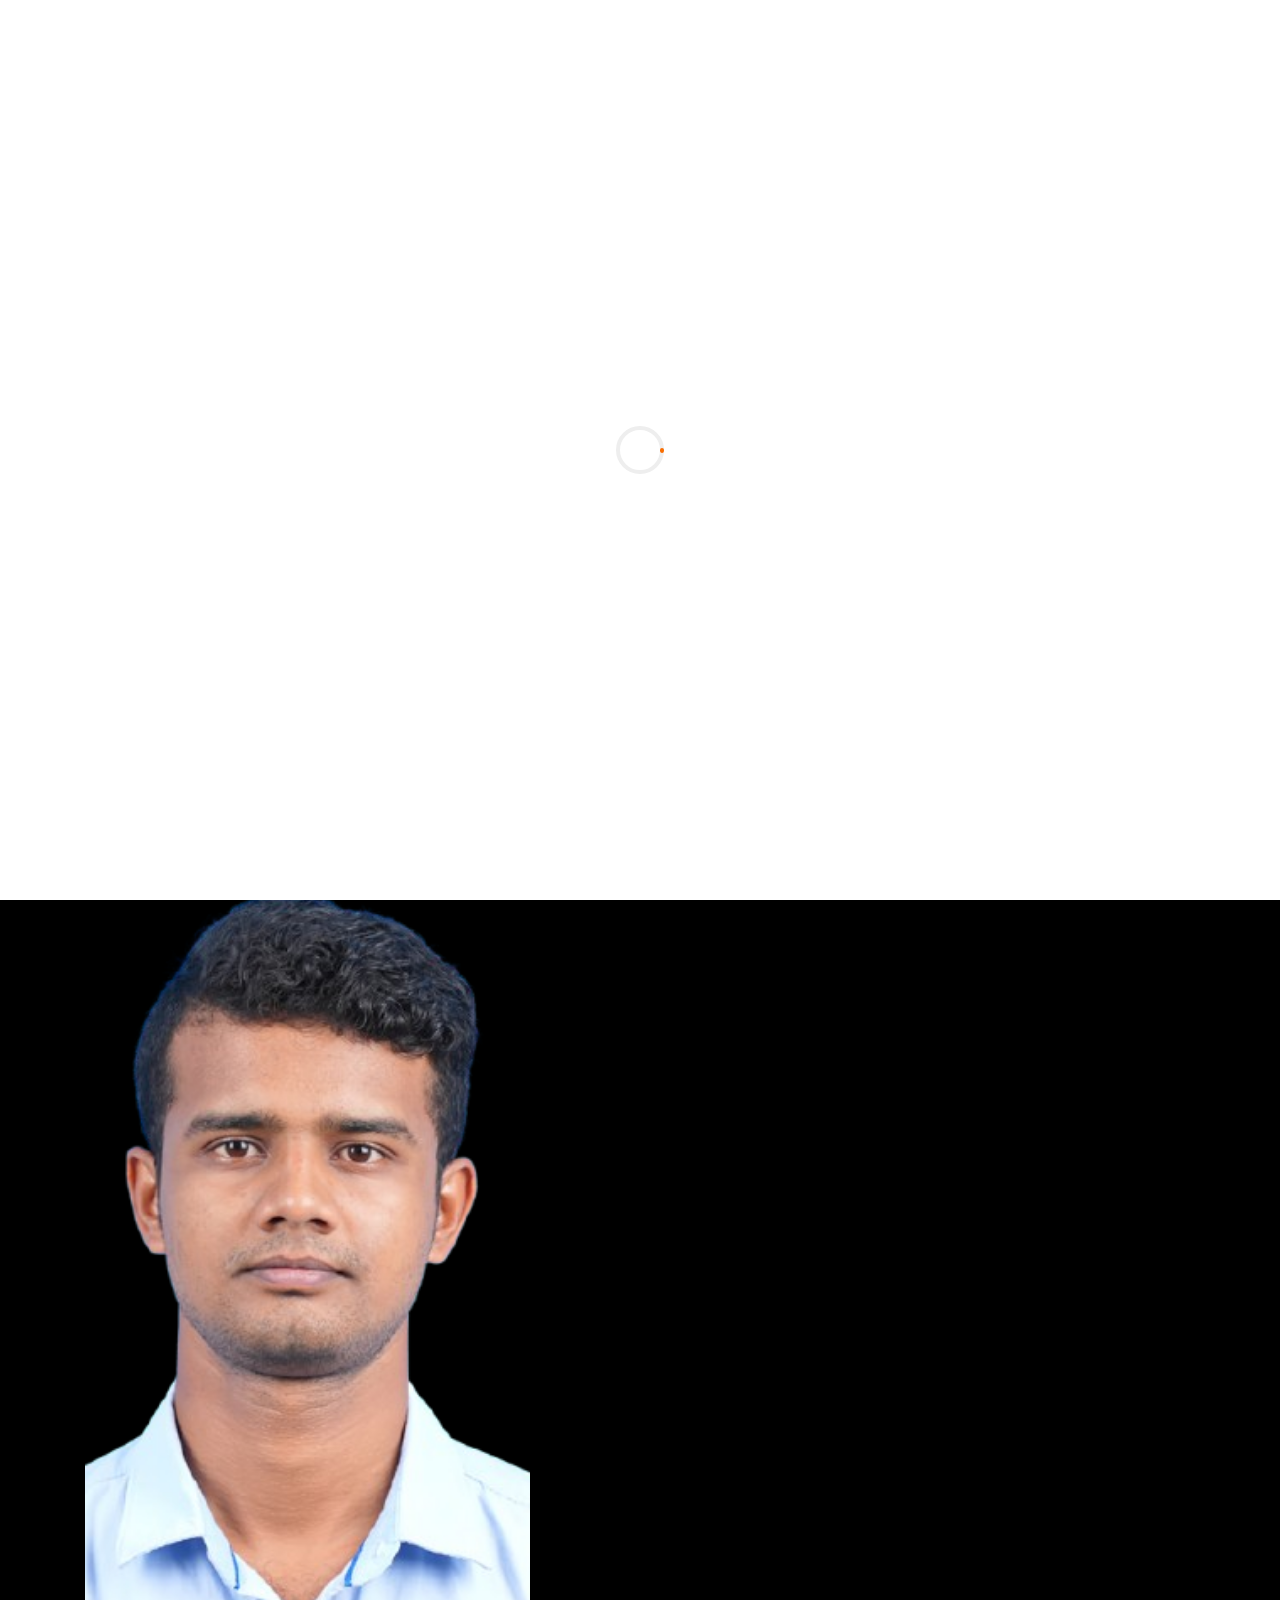
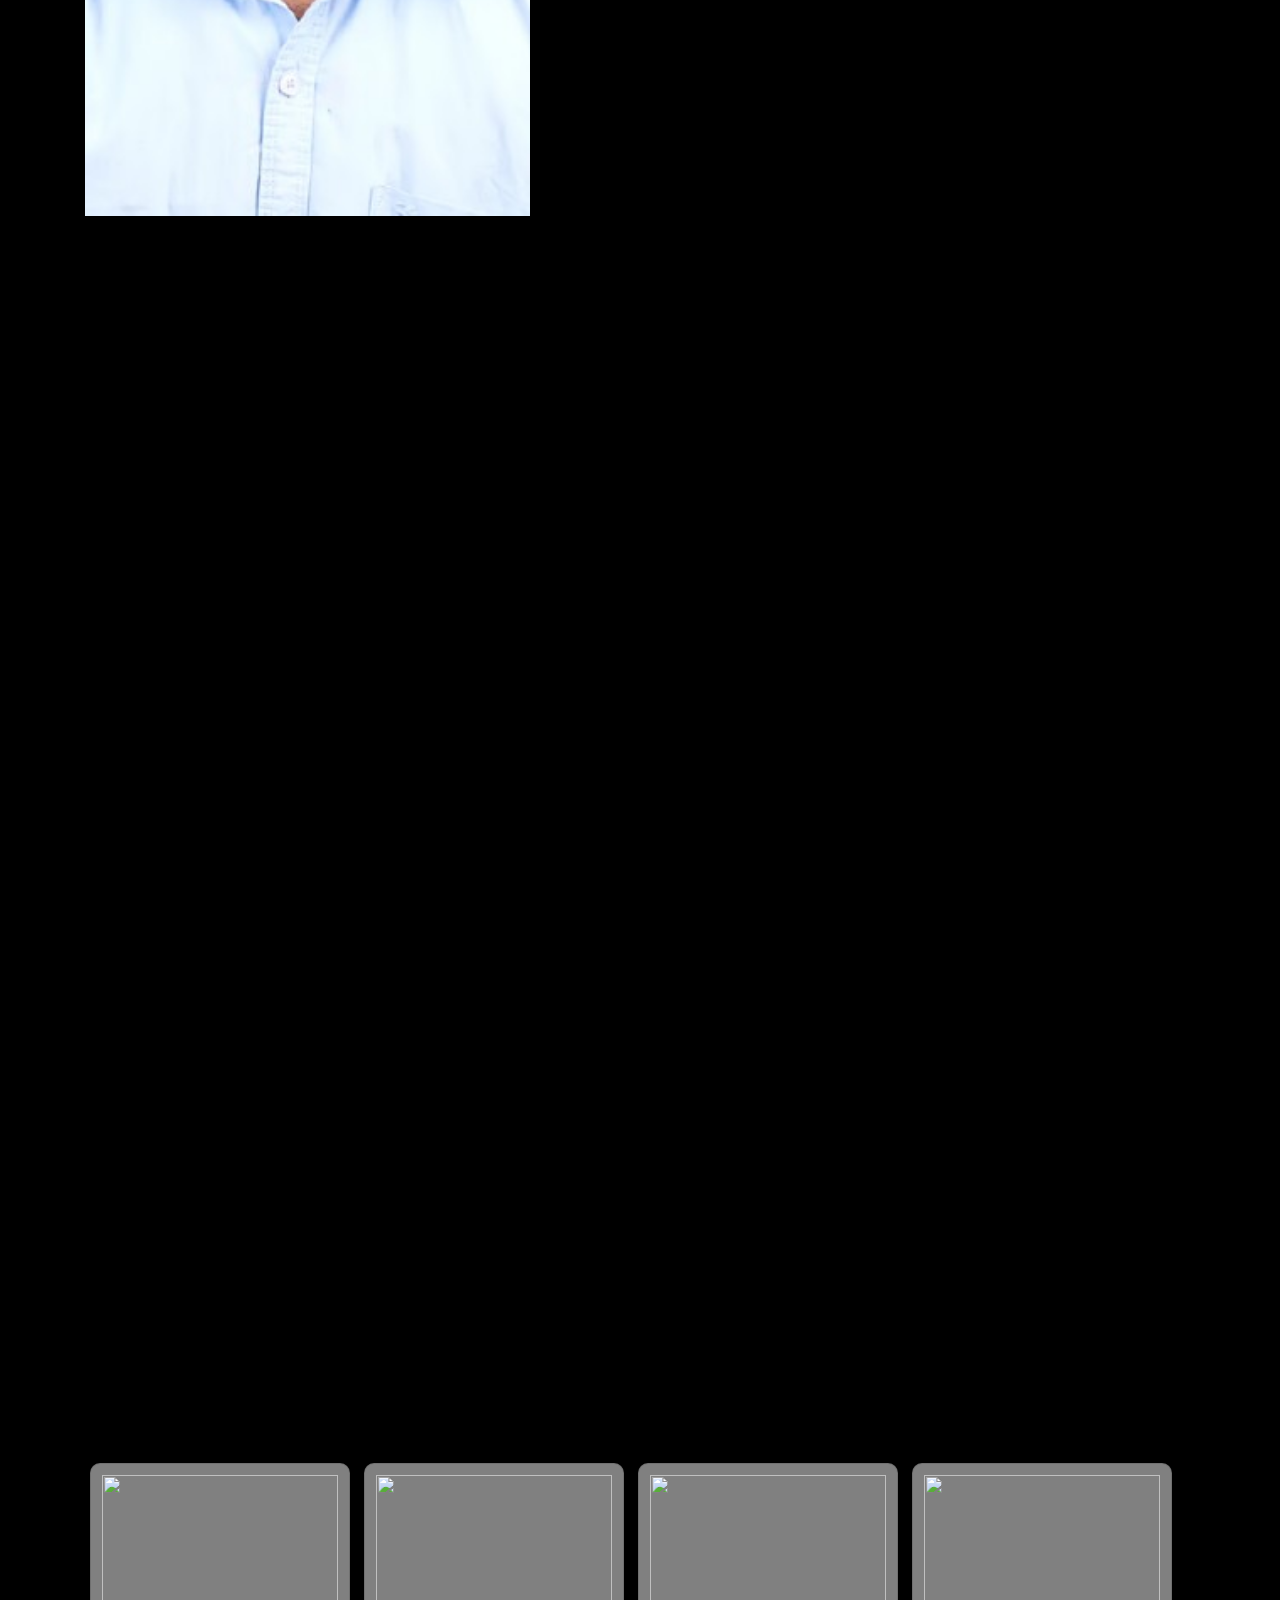
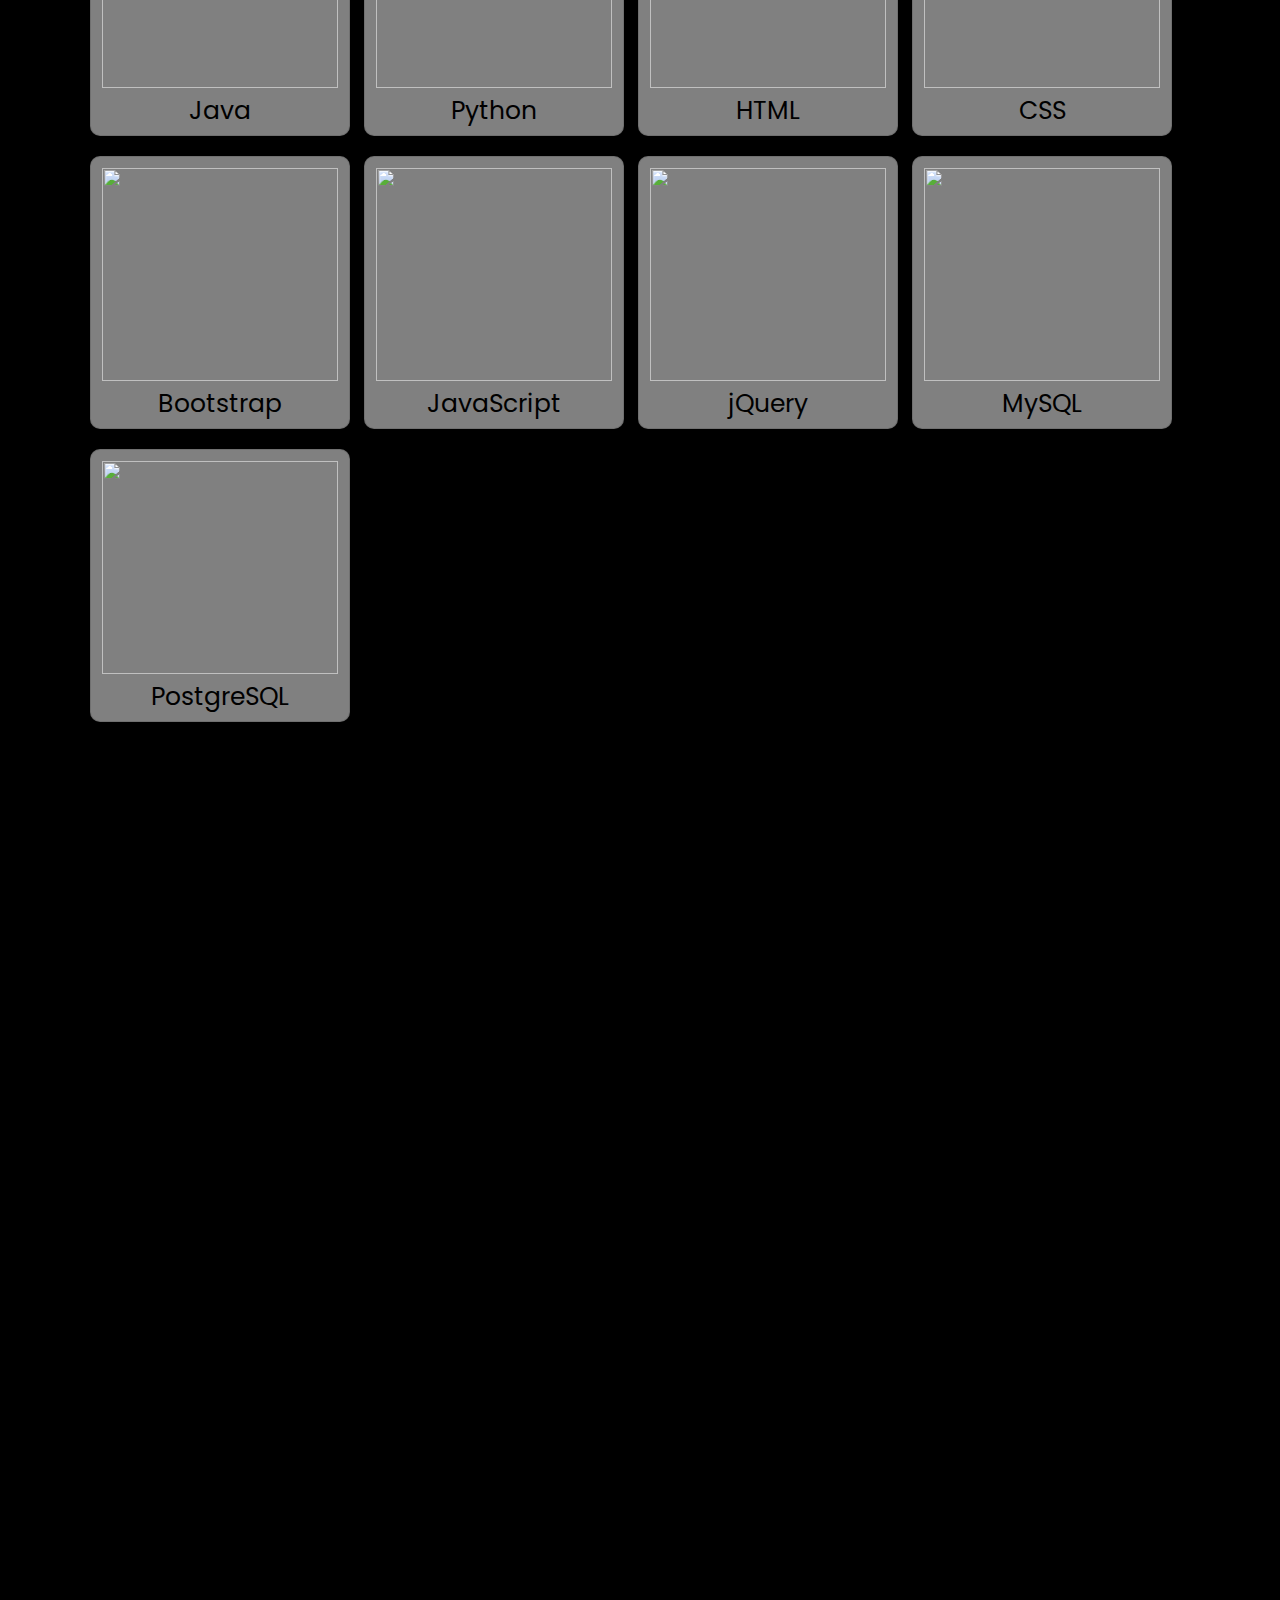
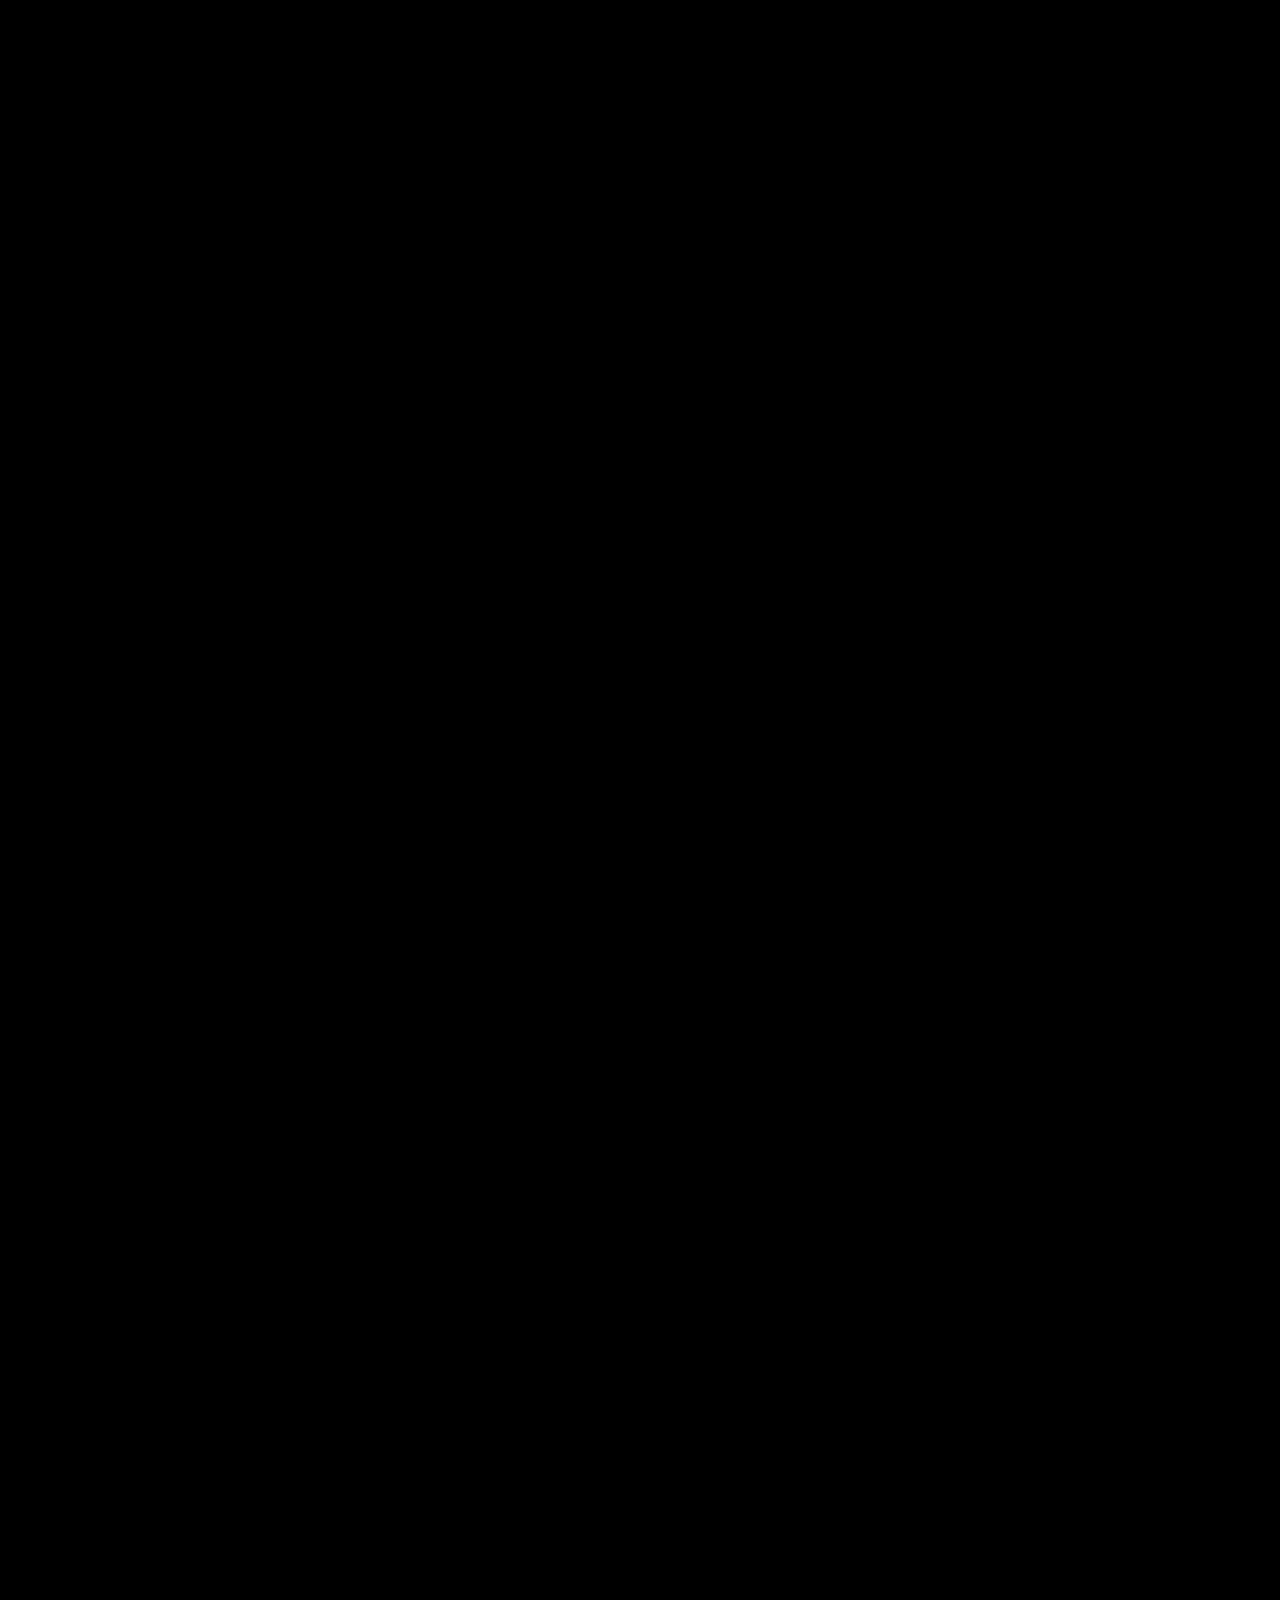
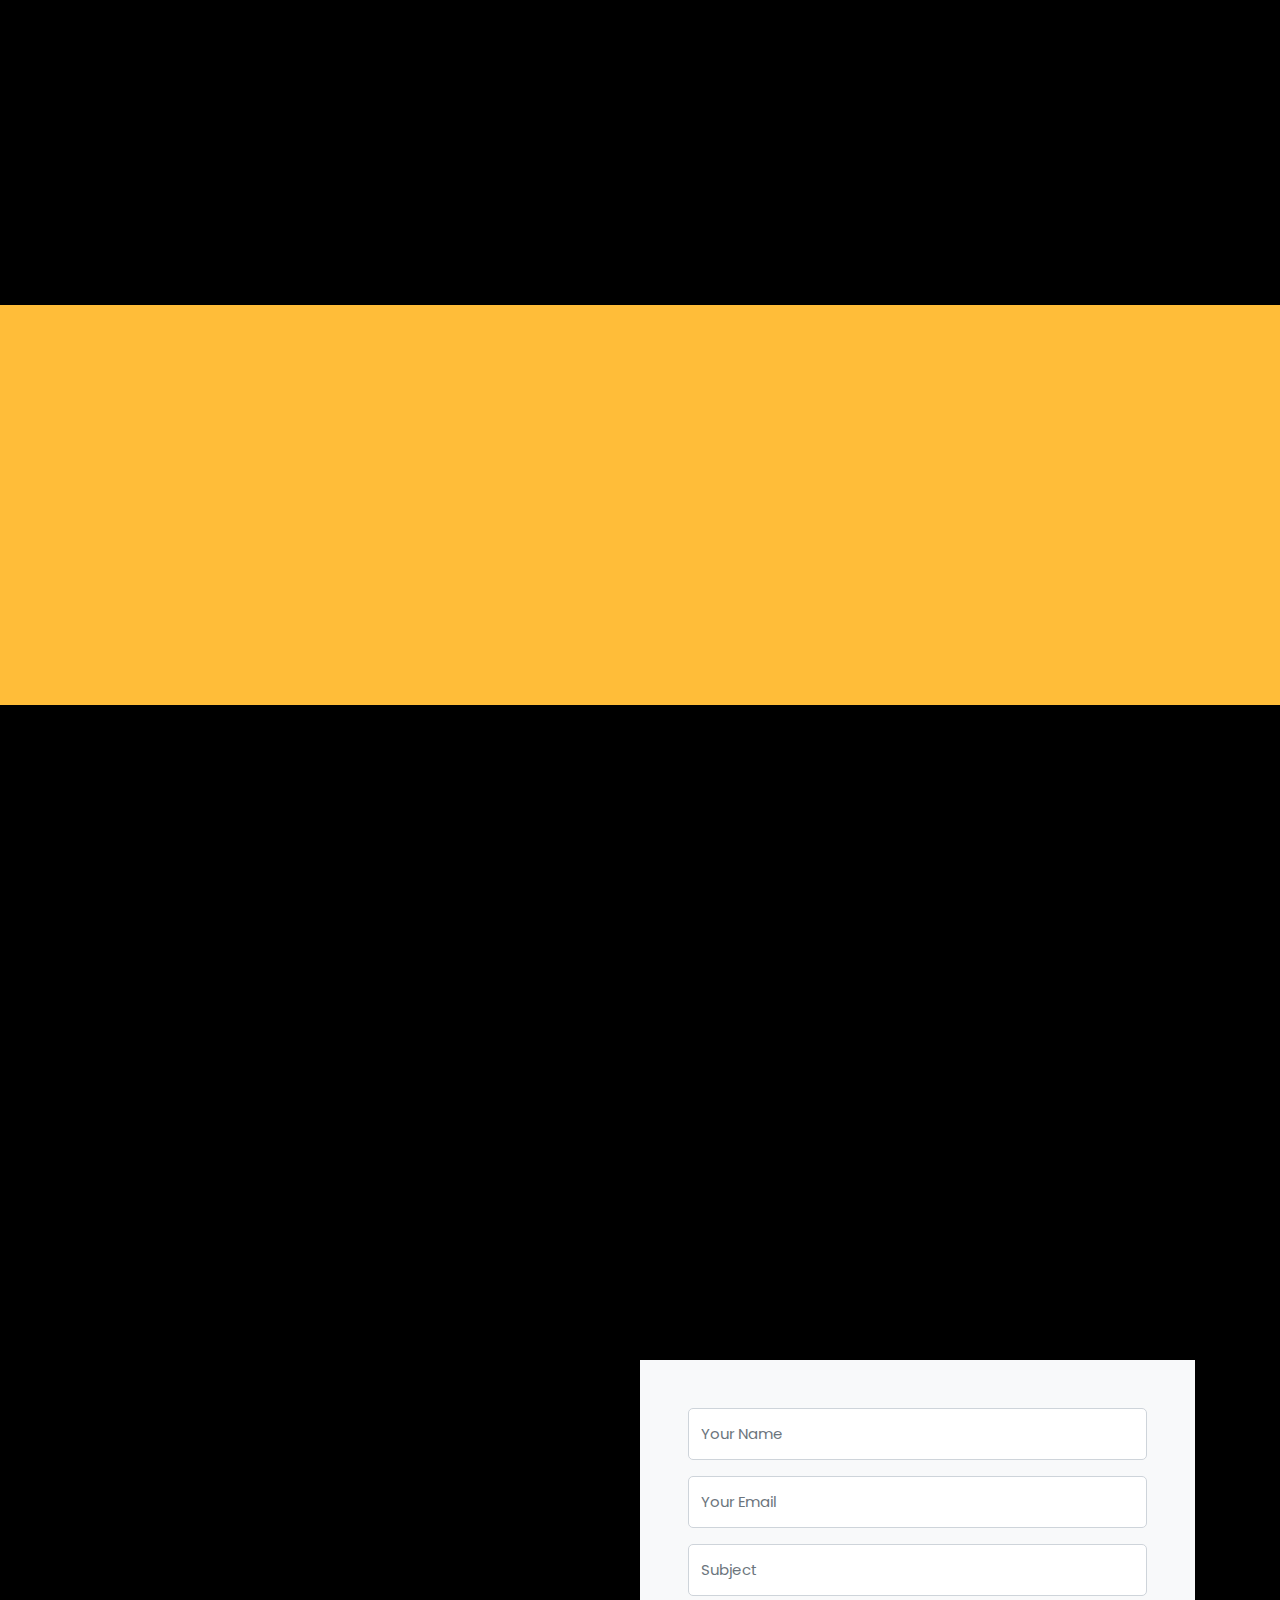
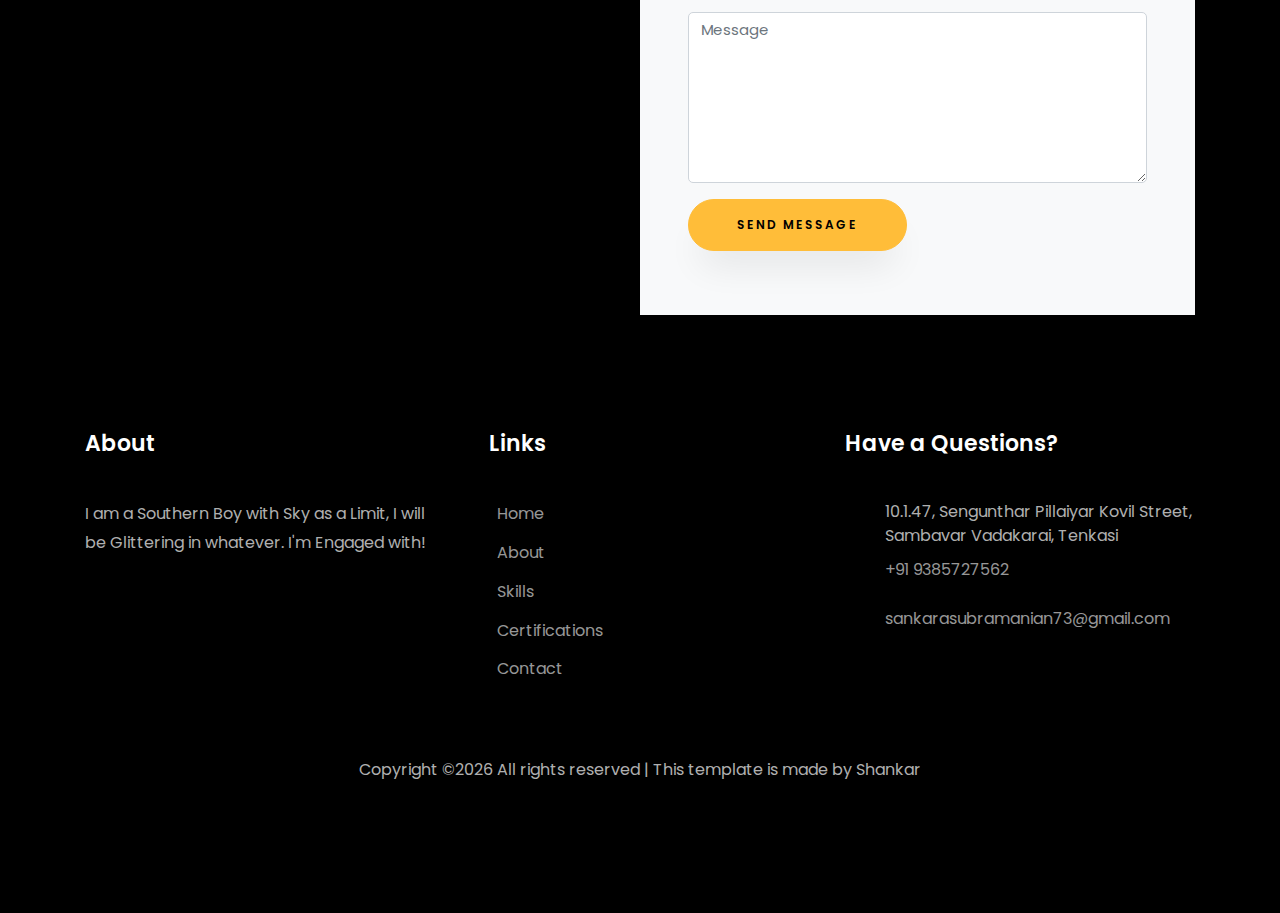
==== commit de3e65cf: "Update index.html" ====
--- a/index.html
+++ b/index.html
@@ -104,7 +104,7 @@
     			<div class="col-md-6 col-lg-5 d-flex">
     				<div class="img-about img d-flex align-items-stretch">
     					<div class="overlay"></div>
-	    				<div class="img d-flex align-self-stretch align-items-center" style="background-image:url(images/shankar.jpg);">
+	    				<div class="img d-flex align-self-stretch align-items-center" style="background-image:url(images/Arun.png);">
 	    				</div>
     				</div>
     			</div>
@@ -140,7 +140,7 @@
 	                <span class="number" data-number="6">0</span>
 	                <span>Projects completed</span>
                 </p>
-                <p><a href="https://www.canva.com/design/DAFtACq9U3A/Crfc1LS6EBG1gEOqJvVd6g/edit" class="btn btn-primary py-3 px-4">Download CV</a></p>
+                <p><a href="https://www.canva.com/design/DAGa2ItgLso/6F-7Z4X1uytOAXAL1xyWlw/edit" class="btn btn-primary py-3 px-4">Download CV</a></p>
               </div>
 	          </div>
 	        </div>
@@ -192,7 +192,7 @@
     		</div>
     		<div class="row justify-content-center mt-5">
     			<div class="col-md-6 text-center ftco-animate">
-    				<p><a href="#" class="btn btn-primary py-4 px-5">Download CV</a></p>
+    				<p><a href="https://www.canva.com/design/DAGa2ItgLso/6F-7Z4X1uytOAXAL1xyWlw/edit" class="btn btn-primary py-4 px-5">Download CV</a></p>
     			</div>
     		</div>
     	</div>
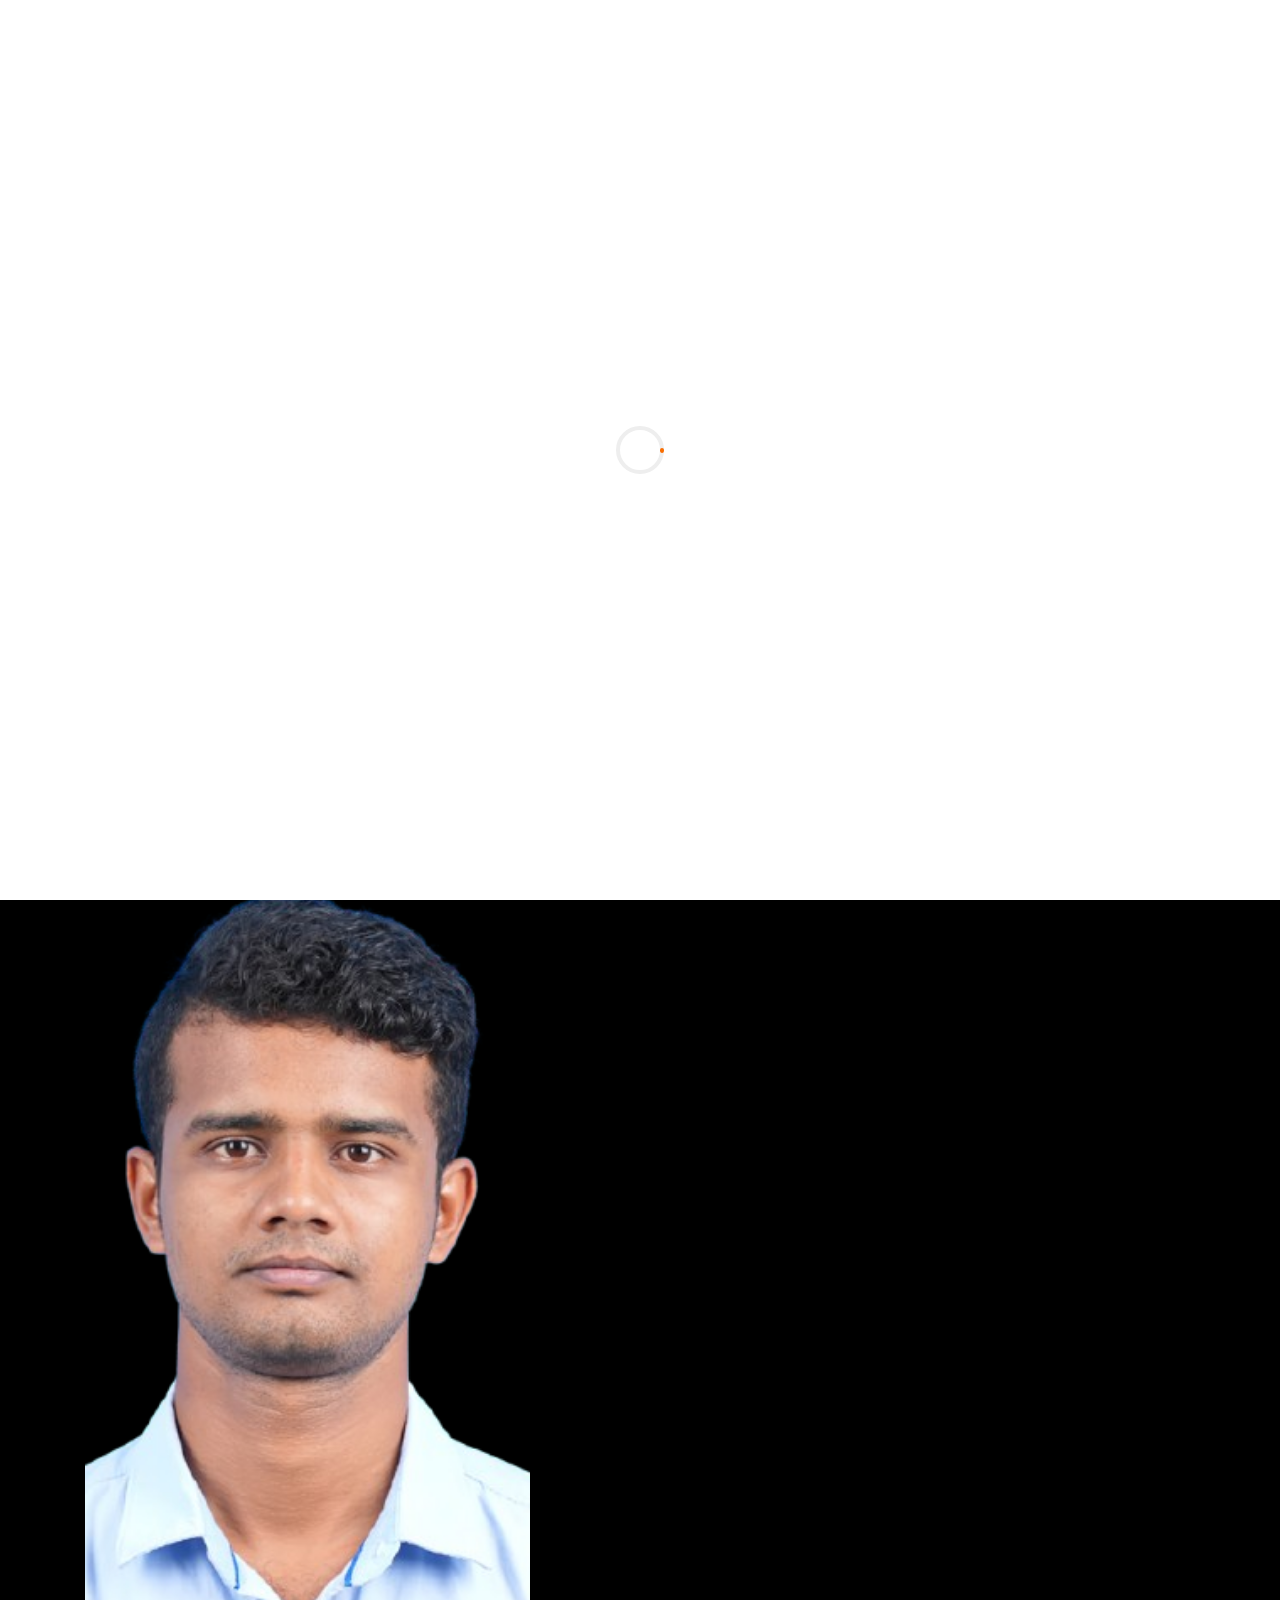
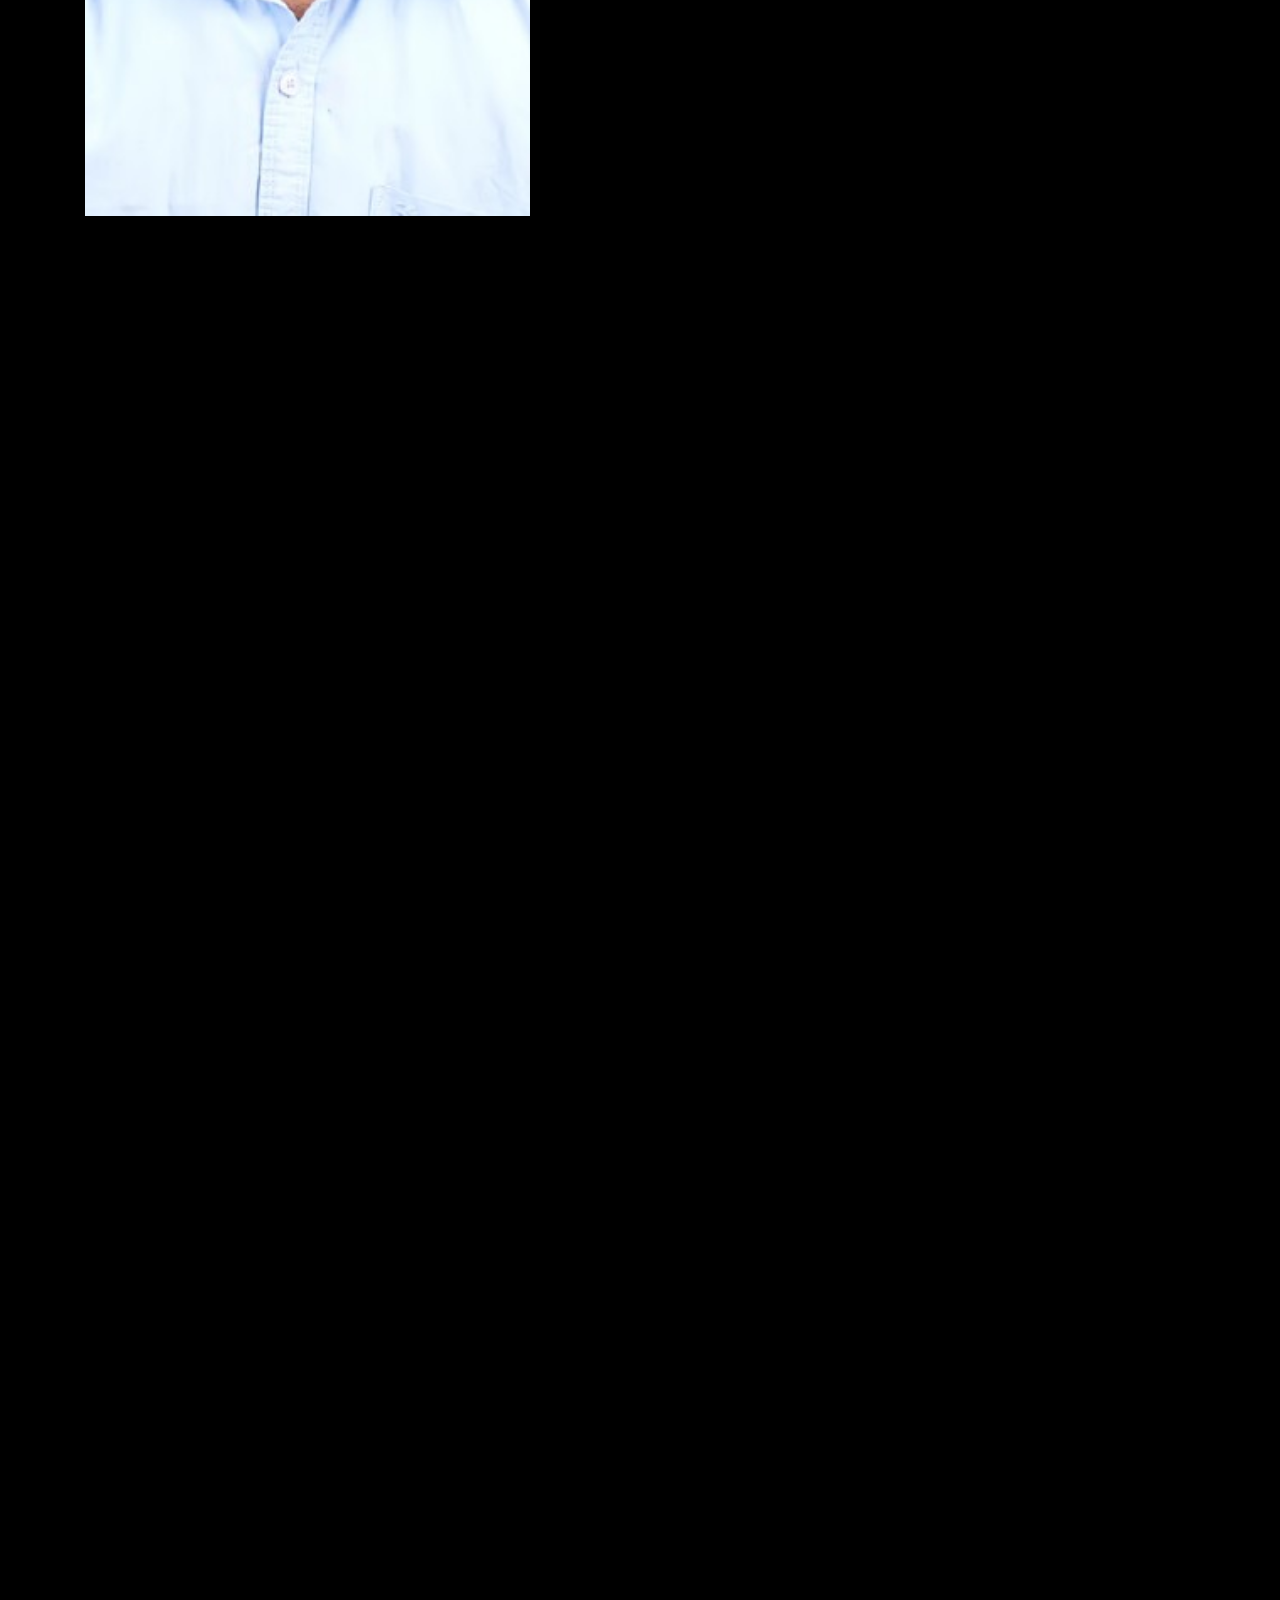
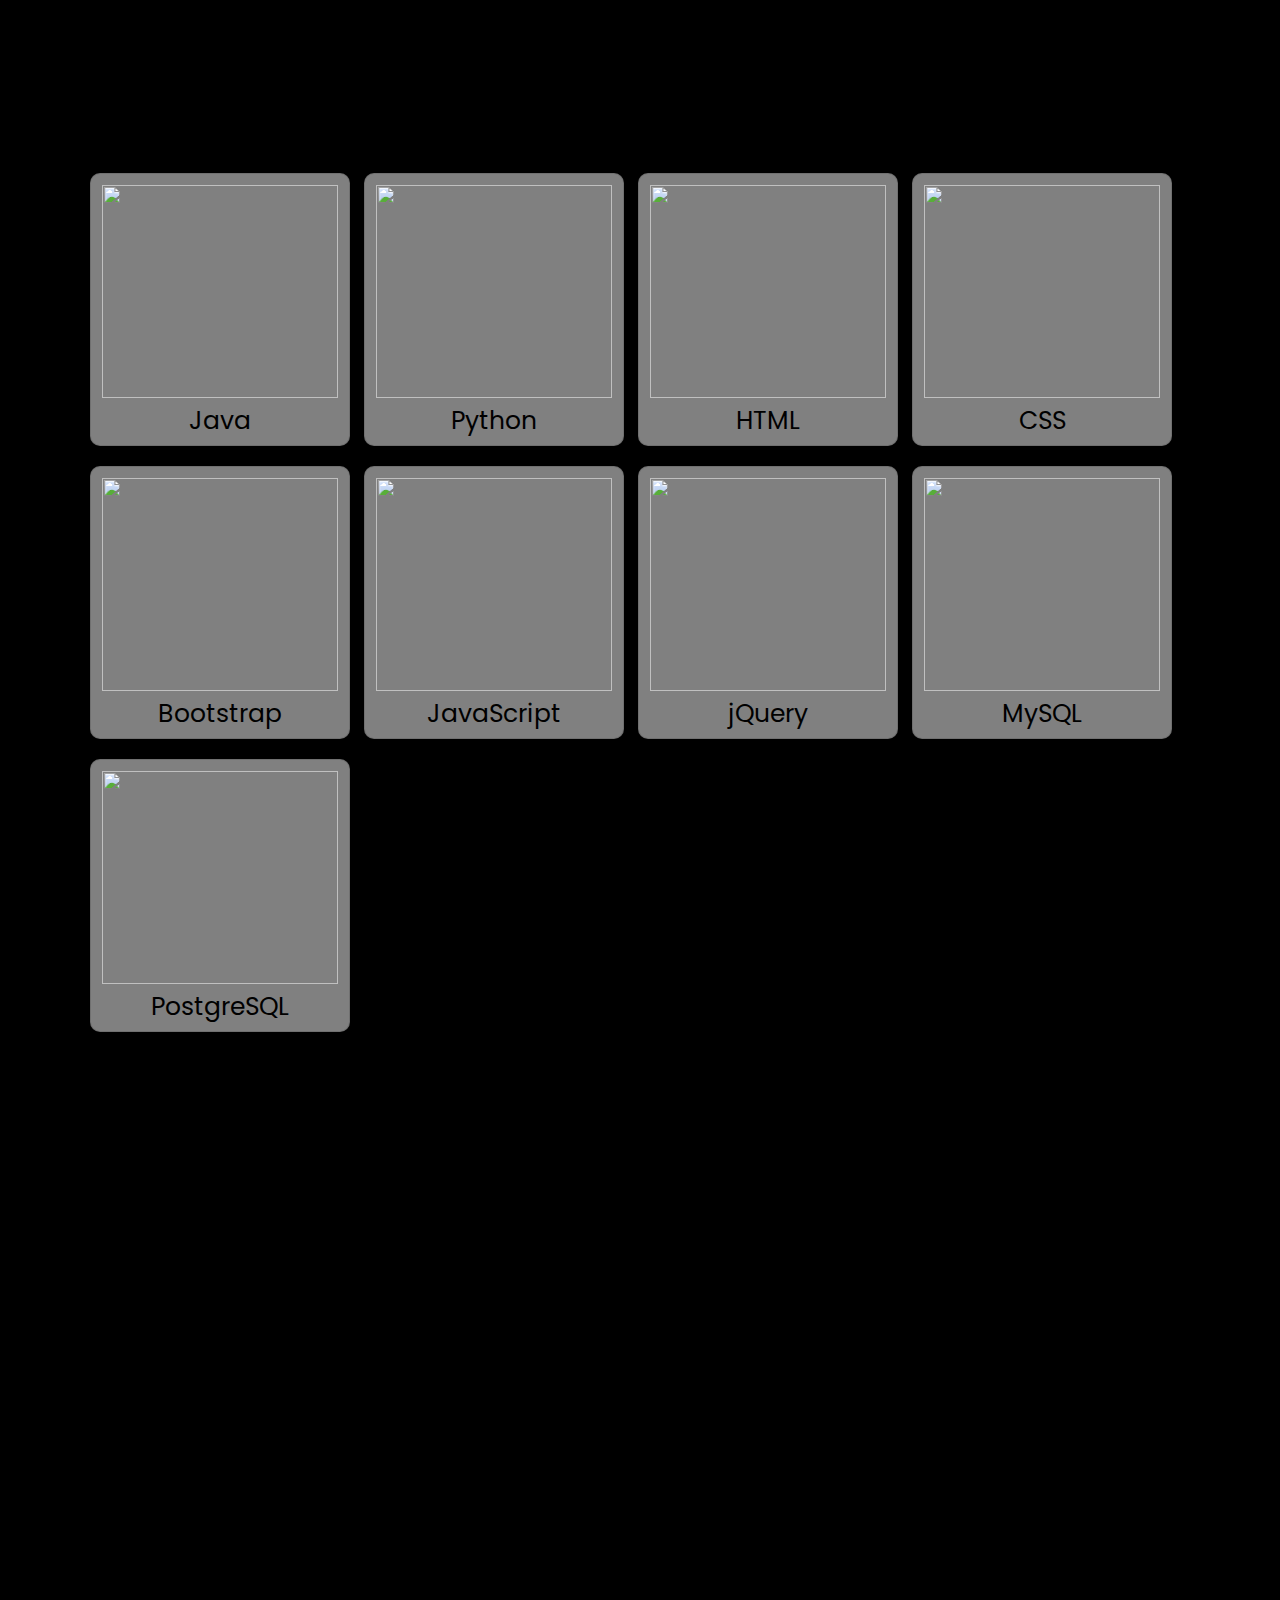
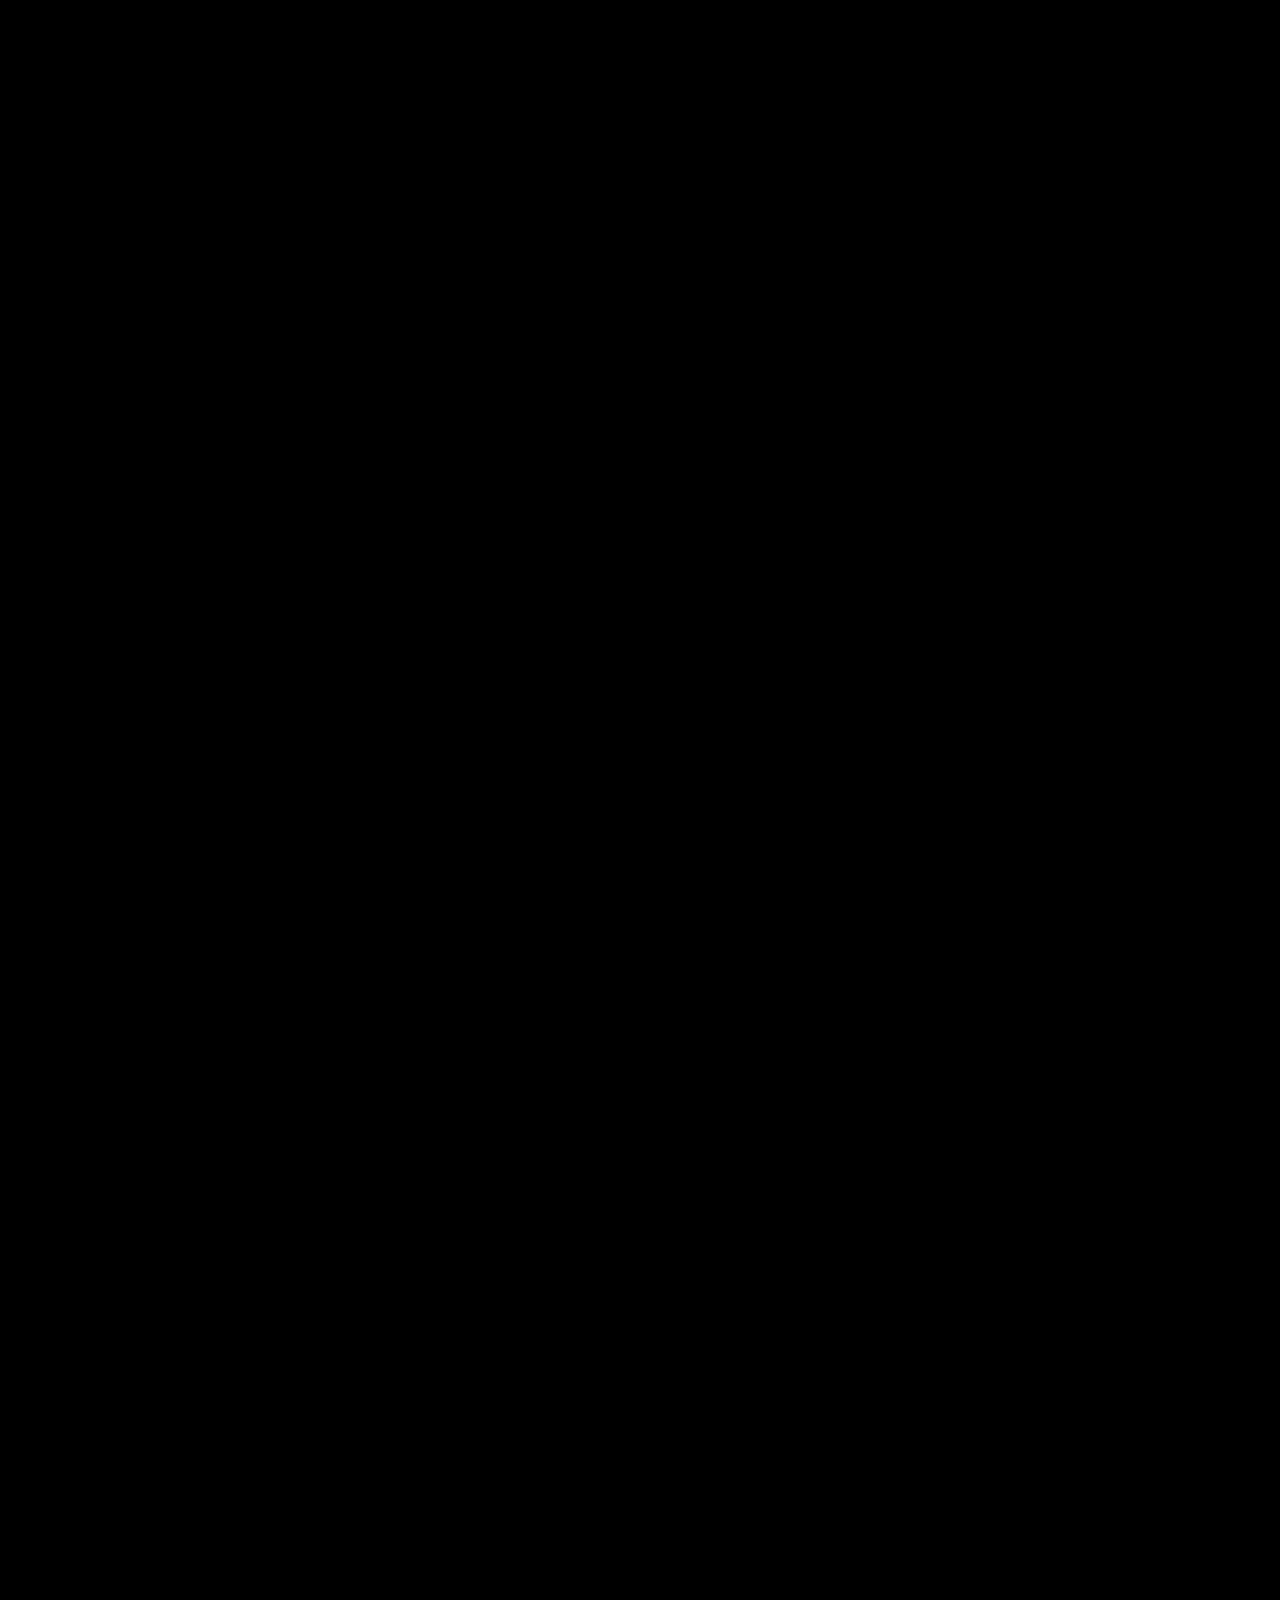
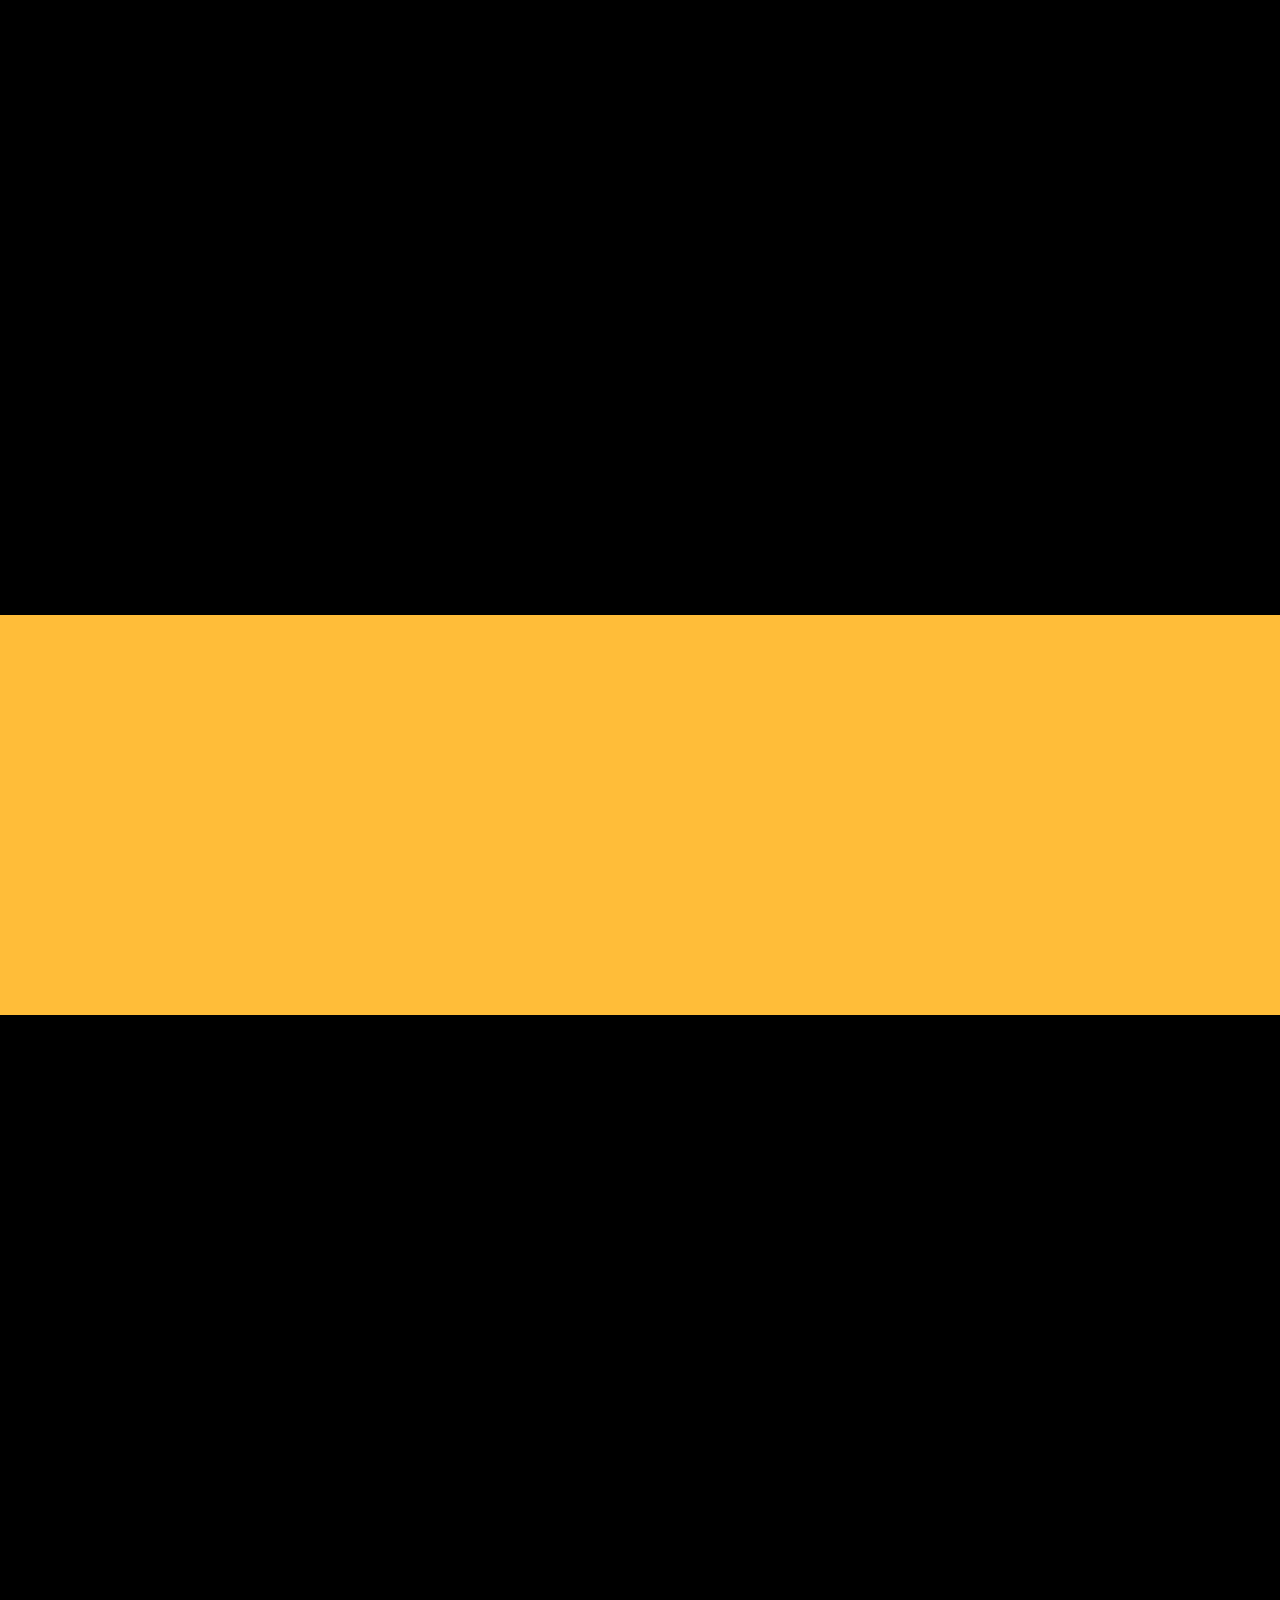
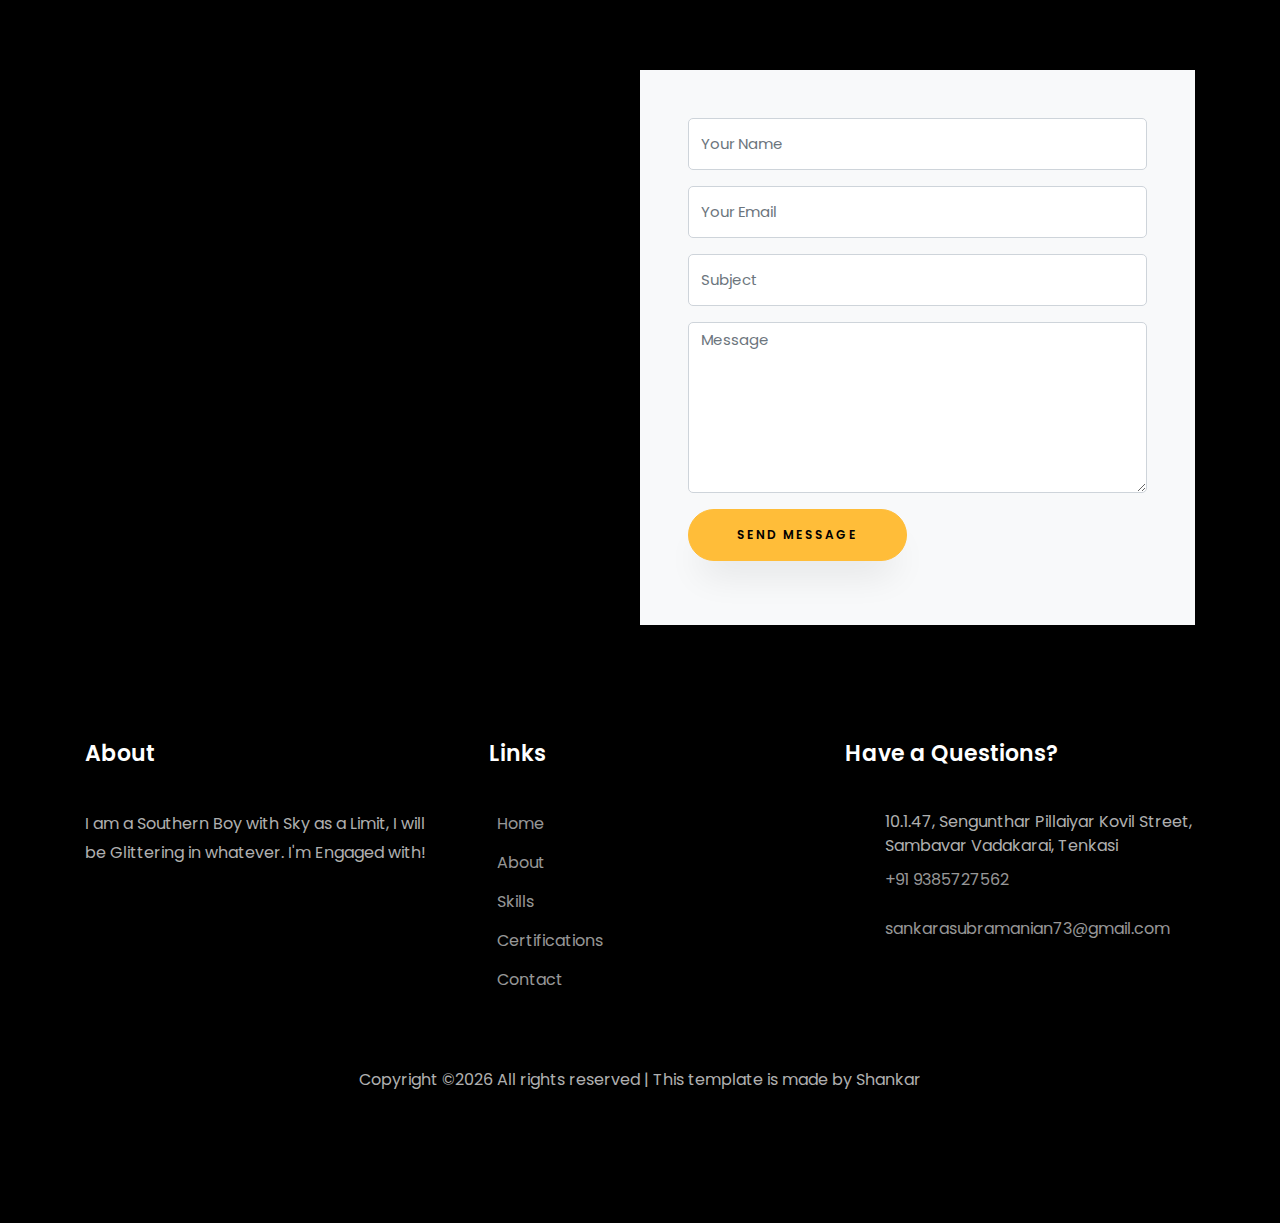
==== commit 1309dbdf: "Update index.html" ====
--- a/index.html
+++ b/index.html
@@ -161,18 +161,18 @@
         </div>
     		<div class="row">
     			<div class="col-md-6">
+				<div class="resume-wrap ftco-animate">
+    					<span class="date">Apr 2025- Present</span>
+    					<h2>System Engineer</h2>
+    					<span class="position">Tecton Engineering and Construction LLC, Abu Dhabi, UAE</span>
+    					<p class="mt-4">Construction Company</p>
+    				</div>
     				<div class="resume-wrap ftco-animate">
     					<span class="date">Oct 2024- Mar 2025</span>
     					<h2>RDL Developer</h2>
     					<span class="position">Advitha Technologies, Hyderabad</span>
     					<p class="mt-4">Service Based Company</p>
-    				</div>
-    				<div class="resume-wrap ftco-animate">
-    					<span class="date">2019-2020</span>
-    					<h2>HSC - 53.5%</h2>
-    					<span class="position">Government Higher Secondary School, Sambavar Vadakarai, Tenkasi</span>
-    					<p class="mt-4">State Board</p>
-    				</div>
+    				</div>		
     			</div>
 
     			<div class="col-md-6">
@@ -182,13 +182,22 @@
     					<span class="position">Einstein College of Engineering, Tirunelveli</span>
     					<p class="mt-4">Anna University</p>
     				</div>
-    				<div class="resume-wrap ftco-animate">
-    					<span class="date">2017-2018</span>
-    					<h2>SSLC - 83.6%</h2>
+				<div class="resume-wrap ftco-animate">
+    					<span class="date">2019-2020</span>
+    					<h2>HSC - 53.5%</h2>
     					<span class="position">Government Higher Secondary School, Sambavar Vadakarai, Tenkasi</span>
     					<p class="mt-4">State Board</p>
     				</div>
     			</div>
+
+			<div class="col-md-6">
+				<div class="resume-wrap ftco-animate">
+					<span class="date">2018-2019</span>
+    					<h2>HSC - 83.6%</h2>
+    					<span class="position">Government Higher Secondary School, Sambavar Vadakarai, Tenkasi</span>
+    					<p class="mt-4">State Board</p>
+				</div>
+			</div>
     		</div>
     		<div class="row justify-content-center mt-5">
     			<div class="col-md-6 text-center ftco-animate">
